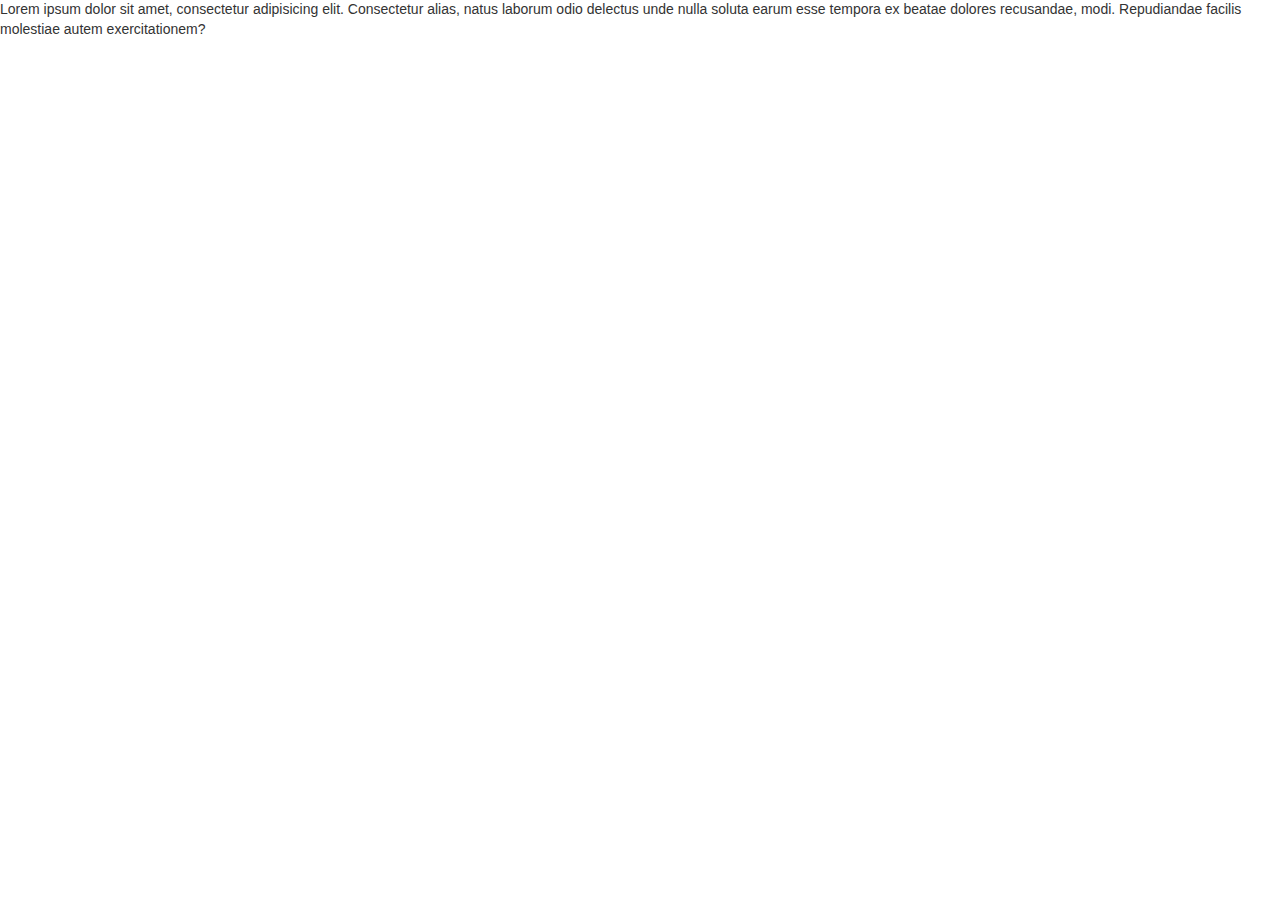
==== index.html @ 13813a20 "init" ====
<!DOCTYPE html>
<html>
  <head>
    <title>bootstrap </title>
    <meta charset="utf-8">
    <meta content="IE=edge, chrome=1" http-equiv="X-UA-Compatible">
    <meta content="yes" name="apple-mobile-web-app-capable">
    <meta content="black" name="apple-mobile-web-app-status-bar-style">
    <meta content="telephone=no" name="format-detection">
    <meta content="width=device-width, initial-scale=1.0" name="viewport">
    <link href="css/screen.css" rel="stylesheet">
  </head>
  <body> Lorem ipsum dolor sit amet, consectetur adipisicing elit. Consectetur alias, natus laborum odio delectus unde nulla soluta earum esse tempora ex beatae dolores recusandae, modi. Repudiandae facilis molestiae autem exercitationem?
    <script data-headjs-load="js/init.js" src="js/lib/head.js"></script>
  </body>
</html>
---- css/screen.css ----
/* normalize.css v3.0.1 | MIT License | git.io/normalize */
html { font-family: sans-serif; -ms-text-size-adjust: 100%; -webkit-text-size-adjust: 100%; }

body { margin: 0; }

article, aside, details, figcaption, figure, footer, header, hgroup, main, nav, section, summary { display: block; }

audio, canvas, progress, video { display: inline-block; vertical-align: baseline; }

audio:not([controls]) { display: none; height: 0; }

[hidden], template { display: none; }

a { background: transparent; }

a:active, a:hover { outline: 0; }

abbr[title] { border-bottom: 1px dotted; }

b, strong { font-weight: bold; }

dfn { font-style: italic; }

h1 { font-size: 2em; margin: 0.67em 0; }

mark { background: #ff0; color: #000; }

small { font-size: 80%; }

sub, sup { font-size: 75%; line-height: 0; position: relative; vertical-align: baseline; }

sup { top: -0.5em; }

sub { bottom: -0.25em; }

img { border: 0; }

svg:not(:root) { overflow: hidden; }

figure { margin: 1em 40px; }

hr { -moz-box-sizing: content-box; box-sizing: content-box; height: 0; }

pre { overflow: auto; }

code, kbd, pre, samp { font-family: monospace, monospace; font-size: 1em; }

button, input, optgroup, select, textarea { color: inherit; font: inherit; margin: 0; }

button { overflow: visible; }

button, select { text-transform: none; }

button, html input[type="button"], input[type="reset"], input[type="submit"] { -webkit-appearance: button; cursor: pointer; }

button[disabled], html input[disabled] { cursor: default; }

button::-moz-focus-inner, input::-moz-focus-inner { border: 0; padding: 0; }

input { line-height: normal; }

input[type="checkbox"], input[type="radio"] { box-sizing: border-box; padding: 0; }

input[type="number"]::-webkit-inner-spin-button, input[type="number"]::-webkit-outer-spin-button { height: auto; }

input[type="search"] { -webkit-appearance: textfield; -moz-box-sizing: content-box; -webkit-box-sizing: content-box; box-sizing: content-box; }

input[type="search"]::-webkit-search-cancel-button, input[type="search"]::-webkit-search-decoration { -webkit-appearance: none; }

fieldset { border: 1px solid #c0c0c0; margin: 0 2px; padding: 0.35em 0.625em 0.75em; }

legend { border: 0; padding: 0; }

textarea { overflow: auto; }

optgroup { font-weight: bold; }

table { border-collapse: collapse; border-spacing: 0; }

td, th { padding: 0; }

@media print { * { text-shadow: none !important; color: #000 !important; background: transparent !important; box-shadow: none !important; }
  a, a:visited { text-decoration: underline; }
  a[href]:after { content: " (" attr(href) ")"; }
  abbr[title]:after { content: " (" attr(title) ")"; }
  a[href^="javascript:"]:after, a[href^="#"]:after { content: ""; }
  pre, blockquote { border: 1px solid #999; page-break-inside: avoid; }
  thead { display: table-header-group; }
  tr, img { page-break-inside: avoid; }
  img { max-width: 100% !important; }
  p, h2, h3 { orphans: 3; widows: 3; }
  h2, h3 { page-break-after: avoid; }
  select { background: #fff !important; }
  .navbar { display: none; }
  .table td, .table th { background-color: #fff !important; }
  .btn > .caret, .dropup > .btn > .caret { border-top-color: #000 !important; }
  .label { border: 1px solid #000; }
  .table { border-collapse: collapse !important; }
  .table-bordered th, .table-bordered td { border: 1px solid #ddd !important; } }
@font-face { font-family: 'Glyphicons Halflings'; src: url("bootstrap/glyphicons-halflings-regular.eot"); src: url("bootstrap/glyphicons-halflings-regular.eot?#iefix") format("embedded-opentype"), url("bootstrap/glyphicons-halflings-regular.woff") format("woff"), url("bootstrap/glyphicons-halflings-regular.ttf") format("truetype"), url("bootstrap/glyphicons-halflings-regular.svg#glyphicons_halflingsregular") format("svg"); }

.glyphicon { position: relative; top: 1px; display: inline-block; font-family: 'Glyphicons Halflings'; font-style: normal; font-weight: normal; line-height: 1; -webkit-font-smoothing: antialiased; -moz-osx-font-smoothing: grayscale; }

.glyphicon-asterisk:before { content: "\2a"; }

.glyphicon-plus:before { content: "\2b"; }

.glyphicon-euro:before { content: "\20ac"; }

.glyphicon-minus:before { content: "\2212"; }

.glyphicon-cloud:before { content: "\2601"; }

.glyphicon-envelope:before { content: "\2709"; }

.glyphicon-pencil:before { content: "\270f"; }

.glyphicon-glass:before { content: "\e001"; }

.glyphicon-music:before { content: "\e002"; }

.glyphicon-search:before { content: "\e003"; }

.glyphicon-heart:before { content: "\e005"; }

.glyphicon-star:before { content: "\e006"; }

.glyphicon-star-empty:before { content: "\e007"; }

.glyphicon-user:before { content: "\e008"; }

.glyphicon-film:before { content: "\e009"; }

.glyphicon-th-large:before { content: "\e010"; }

.glyphicon-th:before { content: "\e011"; }

.glyphicon-th-list:before { content: "\e012"; }

.glyphicon-ok:before { content: "\e013"; }

.glyphicon-remove:before { content: "\e014"; }

.glyphicon-zoom-in:before { content: "\e015"; }

.glyphicon-zoom-out:before { content: "\e016"; }

.glyphicon-off:before { content: "\e017"; }

.glyphicon-signal:before { content: "\e018"; }

.glyphicon-cog:before { content: "\e019"; }

.glyphicon-trash:before { content: "\e020"; }

.glyphicon-home:before { content: "\e021"; }

.glyphicon-file:before { content: "\e022"; }

.glyphicon-time:before { content: "\e023"; }

.glyphicon-road:before { content: "\e024"; }

.glyphicon-download-alt:before { content: "\e025"; }

.glyphicon-download:before { content: "\e026"; }

.glyphicon-upload:before { content: "\e027"; }

.glyphicon-inbox:before { content: "\e028"; }

.glyphicon-play-circle:before { content: "\e029"; }

.glyphicon-repeat:before { content: "\e030"; }

.glyphicon-refresh:before { content: "\e031"; }

.glyphicon-list-alt:before { content: "\e032"; }

.glyphicon-lock:before { content: "\e033"; }

.glyphicon-flag:before { content: "\e034"; }

.glyphicon-headphones:before { content: "\e035"; }

.glyphicon-volume-off:before { content: "\e036"; }

.glyphicon-volume-down:before { content: "\e037"; }

.glyphicon-volume-up:before { content: "\e038"; }

.glyphicon-qrcode:before { content: "\e039"; }

.glyphicon-barcode:before { content: "\e040"; }

.glyphicon-tag:before { content: "\e041"; }

.glyphicon-tags:before { content: "\e042"; }

.glyphicon-book:before { content: "\e043"; }

.glyphicon-bookmark:before { content: "\e044"; }

.glyphicon-print:before { content: "\e045"; }

.glyphicon-camera:before { content: "\e046"; }

.glyphicon-font:before { content: "\e047"; }

.glyphicon-bold:before { content: "\e048"; }

.glyphicon-italic:before { content: "\e049"; }

.glyphicon-text-height:before { content: "\e050"; }

.glyphicon-text-width:before { content: "\e051"; }

.glyphicon-align-left:before { content: "\e052"; }

.glyphicon-align-center:before { content: "\e053"; }

.glyphicon-align-right:before { content: "\e054"; }

.glyphicon-align-justify:before { content: "\e055"; }

.glyphicon-list:before { content: "\e056"; }

.glyphicon-indent-left:before { content: "\e057"; }

.glyphicon-indent-right:before { content: "\e058"; }

.glyphicon-facetime-video:before { content: "\e059"; }

.glyphicon-picture:before { content: "\e060"; }

.glyphicon-map-marker:before { content: "\e062"; }

.glyphicon-adjust:before { content: "\e063"; }

.glyphicon-tint:before { content: "\e064"; }

.glyphicon-edit:before { content: "\e065"; }

.glyphicon-share:before { content: "\e066"; }

.glyphicon-check:before { content: "\e067"; }

.glyphicon-move:before { content: "\e068"; }

.glyphicon-step-backward:before { content: "\e069"; }

.glyphicon-fast-backward:before { content: "\e070"; }

.glyphicon-backward:before { content: "\e071"; }

.glyphicon-play:before { content: "\e072"; }

.glyphicon-pause:before { content: "\e073"; }

.glyphicon-stop:before { content: "\e074"; }

.glyphicon-forward:before { content: "\e075"; }

.glyphicon-fast-forward:before { content: "\e076"; }

.glyphicon-step-forward:before { content: "\e077"; }

.glyphicon-eject:before { content: "\e078"; }

.glyphicon-chevron-left:before { content: "\e079"; }

.glyphicon-chevron-right:before { content: "\e080"; }

.glyphicon-plus-sign:before { content: "\e081"; }

.glyphicon-minus-sign:before { content: "\e082"; }

.glyphicon-remove-sign:before { content: "\e083"; }

.glyphicon-ok-sign:before { content: "\e084"; }

.glyphicon-question-sign:before { content: "\e085"; }

.glyphicon-info-sign:before { content: "\e086"; }

.glyphicon-screenshot:before { content: "\e087"; }

.glyphicon-remove-circle:before { content: "\e088"; }

.glyphicon-ok-circle:before { content: "\e089"; }

.glyphicon-ban-circle:before { content: "\e090"; }

.glyphicon-arrow-left:before { content: "\e091"; }

.glyphicon-arrow-right:before { content: "\e092"; }

.glyphicon-arrow-up:before { content: "\e093"; }

.glyphicon-arrow-down:before { content: "\e094"; }

.glyphicon-share-alt:before { content: "\e095"; }

.glyphicon-resize-full:before { content: "\e096"; }

.glyphicon-resize-small:before { content: "\e097"; }

.glyphicon-exclamation-sign:before { content: "\e101"; }

.glyphicon-gift:before { content: "\e102"; }

.glyphicon-leaf:before { content: "\e103"; }

.glyphicon-fire:before { content: "\e104"; }

.glyphicon-eye-open:before { content: "\e105"; }

.glyphicon-eye-close:before { content: "\e106"; }

.glyphicon-warning-sign:before { content: "\e107"; }

.glyphicon-plane:before { content: "\e108"; }

.glyphicon-calendar:before { content: "\e109"; }

.glyphicon-random:before { content: "\e110"; }

.glyphicon-comment:before { content: "\e111"; }

.glyphicon-magnet:before { content: "\e112"; }

.glyphicon-chevron-up:before { content: "\e113"; }

.glyphicon-chevron-down:before { content: "\e114"; }

.glyphicon-retweet:before { content: "\e115"; }

.glyphicon-shopping-cart:before { content: "\e116"; }

.glyphicon-folder-close:before { content: "\e117"; }

.glyphicon-folder-open:before { content: "\e118"; }

.glyphicon-resize-vertical:before { content: "\e119"; }

.glyphicon-resize-horizontal:before { content: "\e120"; }

.glyphicon-hdd:before { content: "\e121"; }

.glyphicon-bullhorn:before { content: "\e122"; }

.glyphicon-bell:before { content: "\e123"; }

.glyphicon-certificate:before { content: "\e124"; }

.glyphicon-thumbs-up:before { content: "\e125"; }

.glyphicon-thumbs-down:before { content: "\e126"; }

.glyphicon-hand-right:before { content: "\e127"; }

.glyphicon-hand-left:before { content: "\e128"; }

.glyphicon-hand-up:before { content: "\e129"; }

.glyphicon-hand-down:before { content: "\e130"; }

.glyphicon-circle-arrow-right:before { content: "\e131"; }

.glyphicon-circle-arrow-left:before { content: "\e132"; }

.glyphicon-circle-arrow-up:before { content: "\e133"; }

.glyphicon-circle-arrow-down:before { content: "\e134"; }

.glyphicon-globe:before { content: "\e135"; }

.glyphicon-wrench:before { content: "\e136"; }

.glyphicon-tasks:before { content: "\e137"; }

.glyphicon-filter:before { content: "\e138"; }

.glyphicon-briefcase:before { content: "\e139"; }

.glyphicon-fullscreen:before { content: "\e140"; }

.glyphicon-dashboard:before { content: "\e141"; }

.glyphicon-paperclip:before { content: "\e142"; }

.glyphicon-heart-empty:before { content: "\e143"; }

.glyphicon-link:before { content: "\e144"; }

.glyphicon-phone:before { content: "\e145"; }

.glyphicon-pushpin:before { content: "\e146"; }

.glyphicon-usd:before { content: "\e148"; }

.glyphicon-gbp:before { content: "\e149"; }

.glyphicon-sort:before { content: "\e150"; }

.glyphicon-sort-by-alphabet:before { content: "\e151"; }

.glyphicon-sort-by-alphabet-alt:before { content: "\e152"; }

.glyphicon-sort-by-order:before { content: "\e153"; }

.glyphicon-sort-by-order-alt:before { content: "\e154"; }

.glyphicon-sort-by-attributes:before { content: "\e155"; }

.glyphicon-sort-by-attributes-alt:before { content: "\e156"; }

.glyphicon-unchecked:before { content: "\e157"; }

.glyphicon-expand:before { content: "\e158"; }

.glyphicon-collapse-down:before { content: "\e159"; }

.glyphicon-collapse-up:before { content: "\e160"; }

.glyphicon-log-in:before { content: "\e161"; }

.glyphicon-flash:before { content: "\e162"; }

.glyphicon-log-out:before { content: "\e163"; }

.glyphicon-new-window:before { content: "\e164"; }

.glyphicon-record:before { content: "\e165"; }

.glyphicon-save:before { content: "\e166"; }

.glyphicon-open:before { content: "\e167"; }

.glyphicon-saved:before { content: "\e168"; }

.glyphicon-import:before { content: "\e169"; }

.glyphicon-export:before { content: "\e170"; }

.glyphicon-send:before { content: "\e171"; }

.glyphicon-floppy-disk:before { content: "\e172"; }

.glyphicon-floppy-saved:before { content: "\e173"; }

.glyphicon-floppy-remove:before { content: "\e174"; }

.glyphicon-floppy-save:before { content: "\e175"; }

.glyphicon-floppy-open:before { content: "\e176"; }

.glyphicon-credit-card:before { content: "\e177"; }

.glyphicon-transfer:before { content: "\e178"; }

.glyphicon-cutlery:before { content: "\e179"; }

.glyphicon-header:before { content: "\e180"; }

.glyphicon-compressed:before { content: "\e181"; }

.glyphicon-earphone:before { content: "\e182"; }

.glyphicon-phone-alt:before { content: "\e183"; }

.glyphicon-tower:before { content: "\e184"; }

.glyphicon-stats:before { content: "\e185"; }

.glyphicon-sd-video:before { content: "\e186"; }

.glyphicon-hd-video:before { content: "\e187"; }

.glyphicon-subtitles:before { content: "\e188"; }

.glyphicon-sound-stereo:before { content: "\e189"; }

.glyphicon-sound-dolby:before { content: "\e190"; }

.glyphicon-sound-5-1:before { content: "\e191"; }

.glyphicon-sound-6-1:before { content: "\e192"; }

.glyphicon-sound-7-1:before { content: "\e193"; }

.glyphicon-copyright-mark:before { content: "\e194"; }

.glyphicon-registration-mark:before { content: "\e195"; }

.glyphicon-cloud-download:before { content: "\e197"; }

.glyphicon-cloud-upload:before { content: "\e198"; }

.glyphicon-tree-conifer:before { content: "\e199"; }

.glyphicon-tree-deciduous:before { content: "\e200"; }

* { -webkit-box-sizing: border-box; -moz-box-sizing: border-box; box-sizing: border-box; }

*:before, *:after { -webkit-box-sizing: border-box; -moz-box-sizing: border-box; box-sizing: border-box; }

html { font-size: 10px; -webkit-tap-highlight-color: rgba(0, 0, 0, 0); }

body { font-family: "Helvetica Neue", Helvetica, Arial, sans-serif; font-size: 14px; line-height: 1.42857; color: #333333; background-color: white; }

input, button, select, textarea { font-family: inherit; font-size: inherit; line-height: inherit; }

a { color: #216895; text-decoration: none; }
a:hover, a:focus { color: #133c56; text-decoration: underline; }
a:focus { outline: thin dotted; outline: 5px auto -webkit-focus-ring-color; outline-offset: -2px; }

figure { margin: 0; }

img { vertical-align: middle; }

.img-responsive { display: block; width: 100% \9; max-width: 100%; height: auto; }

.img-rounded { border-radius: 6px; }

.img-thumbnail { padding: 4px; line-height: 1.42857; background-color: white; border: 1px solid #dddddd; border-radius: 4px; -webkit-transition: all 0.2s ease-in-out; -o-transition: all 0.2s ease-in-out; transition: all 0.2s ease-in-out; display: inline-block; width: 100% \9; max-width: 100%; height: auto; }

.img-circle { border-radius: 50%; }

hr { margin-top: 20px; margin-bottom: 20px; border: 0; border-top: 1px solid #eeeeee; }

.sr-only { position: absolute; width: 1px; height: 1px; margin: -1px; padding: 0; overflow: hidden; clip: rect(0, 0, 0, 0); border: 0; }

.sr-only-focusable:active, .sr-only-focusable:focus { position: static; width: auto; height: auto; margin: 0; overflow: visible; clip: auto; }

h1, h2, h3, h4, h5, h6, .h1, .h2, .h3, .h4, .h5, .h6 { font-family: inherit; font-weight: 500; line-height: 1.1; color: inherit; }
h1 small, h1 .small, h2 small, h2 .small, h3 small, h3 .small, h4 small, h4 .small, h5 small, h5 .small, h6 small, h6 .small, .h1 small, .h1 .small, .h2 small, .h2 .small, .h3 small, .h3 .small, .h4 small, .h4 .small, .h5 small, .h5 .small, .h6 small, .h6 .small { font-weight: normal; line-height: 1; color: #777777; }

h1, .h1, h2, .h2, h3, .h3 { margin-top: 20px; margin-bottom: 10px; }
h1 small, h1 .small, .h1 small, .h1 .small, h2 small, h2 .small, .h2 small, .h2 .small, h3 small, h3 .small, .h3 small, .h3 .small { font-size: 65%; }

h4, .h4, h5, .h5, h6, .h6 { margin-top: 10px; margin-bottom: 10px; }
h4 small, h4 .small, .h4 small, .h4 .small, h5 small, h5 .small, .h5 small, .h5 .small, h6 small, h6 .small, .h6 small, .h6 .small { font-size: 75%; }

h1, .h1 { font-size: 36px; }

h2, .h2 { font-size: 30px; }

h3, .h3 { font-size: 24px; }

h4, .h4 { font-size: 18px; }

h5, .h5 { font-size: 14px; }

h6, .h6 { font-size: 12px; }

p { margin: 0 0 10px; }

.lead { margin-bottom: 20px; font-size: 16px; font-weight: 300; line-height: 1.4; }
@media (min-width: 768px) { .lead { font-size: 21px; } }

small, .small { font-size: 85%; }

cite { font-style: normal; }

mark, .mark { background-color: #fcf8e3; padding: .2em; }

.text-left { text-align: left; }

.text-right { text-align: right; }

.text-center { text-align: center; }

.text-justify { text-align: justify; }

.text-nowrap { white-space: nowrap; }

.text-lowercase { text-transform: lowercase; }

.text-uppercase { text-transform: uppercase; }

.text-capitalize { text-transform: capitalize; }

.text-muted { color: #777777; }

.text-primary { color: #216895; }

a.text-primary:hover { color: #184b6b; }

.text-success { color: #3c763d; }

a.text-success:hover { color: #2b542c; }

.text-info { color: #31708f; }

a.text-info:hover { color: #245269; }

.text-warning { color: #8a6d3b; }

a.text-warning:hover { color: #66512c; }

.text-danger { color: #a94442; }

a.text-danger:hover { color: #843534; }

.bg-primary { color: #fff; }

.bg-primary { background-color: #216895; }

a.bg-primary:hover { background-color: #184b6b; }

.bg-success { background-color: #dff0d8; }

a.bg-success:hover { background-color: #c1e2b3; }

.bg-info { background-color: #d9edf7; }

a.bg-info:hover { background-color: #afd9ee; }

.bg-warning { background-color: #fcf8e3; }

a.bg-warning:hover { background-color: #f7ecb5; }

.bg-danger { background-color: #f2dede; }

a.bg-danger:hover { background-color: #e4b9b9; }

.page-header { padding-bottom: 9px; margin: 40px 0 20px; border-bottom: 1px solid #eeeeee; }

ul, ol { margin-top: 0; margin-bottom: 10px; }
ul ul, ul ol, ol ul, ol ol { margin-bottom: 0; }

.list-unstyled, .list-inline { padding-left: 0; list-style: none; }

.list-inline { margin-left: -5px; }
.list-inline > li { display: inline-block; padding-left: 5px; padding-right: 5px; }

dl { margin-top: 0; margin-bottom: 20px; }

dt, dd { line-height: 1.42857; }

dt { font-weight: bold; }

dd { margin-left: 0; }

.dl-horizontal dd:before, .dl-horizontal dd:after { content: " "; display: table; }
.dl-horizontal dd:after { clear: both; }
@media (min-width: 768px) { .dl-horizontal dt { float: left; width: 160px; clear: left; text-align: right; overflow: hidden; text-overflow: ellipsis; white-space: nowrap; }
  .dl-horizontal dd { margin-left: 180px; } }

abbr[title], abbr[data-original-title] { cursor: help; border-bottom: 1px dotted #777777; }

.initialism { font-size: 90%; text-transform: uppercase; }

blockquote { padding: 10px 20px; margin: 0 0 20px; font-size: 17.5px; border-left: 5px solid #eeeeee; }
blockquote p:last-child, blockquote ul:last-child, blockquote ol:last-child { margin-bottom: 0; }
blockquote footer, blockquote small, blockquote .small { display: block; font-size: 80%; line-height: 1.42857; color: #777777; }
blockquote footer:before, blockquote small:before, blockquote .small:before { content: '\2014 \00A0'; }

.blockquote-reverse, blockquote.pull-right { padding-right: 15px; padding-left: 0; border-right: 5px solid #eeeeee; border-left: 0; text-align: right; }
.blockquote-reverse footer:before, .blockquote-reverse small:before, .blockquote-reverse .small:before, blockquote.pull-right footer:before, blockquote.pull-right small:before, blockquote.pull-right .small:before { content: ''; }
.blockquote-reverse footer:after, .blockquote-reverse small:after, .blockquote-reverse .small:after, blockquote.pull-right footer:after, blockquote.pull-right small:after, blockquote.pull-right .small:after { content: '\00A0 \2014'; }

blockquote:before, blockquote:after { content: ""; }

address { margin-bottom: 20px; font-style: normal; line-height: 1.42857; }

code, kbd, pre, samp { font-family: Menlo, Monaco, Consolas, "Courier New", monospace; }

code { padding: 2px 4px; font-size: 90%; color: #c7254e; background-color: #f9f2f4; border-radius: 4px; }

kbd { padding: 2px 4px; font-size: 90%; color: white; background-color: #333333; border-radius: 3px; box-shadow: inset 0 -1px 0 rgba(0, 0, 0, 0.25); }
kbd kbd { padding: 0; font-size: 100%; box-shadow: none; }

pre { display: block; padding: 9.5px; margin: 0 0 10px; font-size: 13px; line-height: 1.42857; word-break: break-all; word-wrap: break-word; color: #333333; background-color: whitesmoke; border: 1px solid #cccccc; border-radius: 4px; }
pre code { padding: 0; font-size: inherit; color: inherit; white-space: pre-wrap; background-color: transparent; border-radius: 0; }

.pre-scrollable { max-height: 340px; overflow-y: scroll; }

.container { margin-right: auto; margin-left: auto; padding-left: 15px; padding-right: 15px; }
.container:before, .container:after { content: " "; display: table; }
.container:after { clear: both; }
@media (min-width: 768px) { .container { width: 750px; } }
@media (min-width: 992px) { .container { width: 970px; } }
@media (min-width: 1200px) { .container { width: 1170px; } }

.container-fluid { margin-right: auto; margin-left: auto; padding-left: 15px; padding-right: 15px; }
.container-fluid:before, .container-fluid:after { content: " "; display: table; }
.container-fluid:after { clear: both; }

.row { margin-left: -15px; margin-right: -15px; }
.row:before, .row:after { content: " "; display: table; }
.row:after { clear: both; }

.col-xs-1, .col-sm-1, .col-md-1, .col-lg-1, .col-xs-2, .col-sm-2, .col-md-2, .col-lg-2, .col-xs-3, .col-sm-3, .col-md-3, .col-lg-3, .col-xs-4, .col-sm-4, .col-md-4, .col-lg-4, .col-xs-5, .col-sm-5, .col-md-5, .col-lg-5, .col-xs-6, .col-sm-6, .col-md-6, .col-lg-6, .col-xs-7, .col-sm-7, .col-md-7, .col-lg-7, .col-xs-8, .col-sm-8, .col-md-8, .col-lg-8, .col-xs-9, .col-sm-9, .col-md-9, .col-lg-9, .col-xs-10, .col-sm-10, .col-md-10, .col-lg-10, .col-xs-11, .col-sm-11, .col-md-11, .col-lg-11, .col-xs-12, .col-sm-12, .col-md-12, .col-lg-12 { position: relative; min-height: 1px; padding-left: 15px; padding-right: 15px; }

.col-xs-1, .col-xs-2, .col-xs-3, .col-xs-4, .col-xs-5, .col-xs-6, .col-xs-7, .col-xs-8, .col-xs-9, .col-xs-10, .col-xs-11, .col-xs-12 { float: left; }

.col-xs-1 { width: 8.33333%; }

.col-xs-2 { width: 16.66667%; }

.col-xs-3 { width: 25%; }

.col-xs-4 { width: 33.33333%; }

.col-xs-5 { width: 41.66667%; }

.col-xs-6 { width: 50%; }

.col-xs-7 { width: 58.33333%; }

.col-xs-8 { width: 66.66667%; }

.col-xs-9 { width: 75%; }

.col-xs-10 { width: 83.33333%; }

.col-xs-11 { width: 91.66667%; }

.col-xs-12 { width: 100%; }

.col-xs-pull-0 { right: auto; }

.col-xs-pull-1 { right: 8.33333%; }

.col-xs-pull-2 { right: 16.66667%; }

.col-xs-pull-3 { right: 25%; }

.col-xs-pull-4 { right: 33.33333%; }

.col-xs-pull-5 { right: 41.66667%; }

.col-xs-pull-6 { right: 50%; }

.col-xs-pull-7 { right: 58.33333%; }

.col-xs-pull-8 { right: 66.66667%; }

.col-xs-pull-9 { right: 75%; }

.col-xs-pull-10 { right: 83.33333%; }

.col-xs-pull-11 { right: 91.66667%; }

.col-xs-pull-12 { right: 100%; }

.col-xs-push-0 { left: auto; }

.col-xs-push-1 { left: 8.33333%; }

.col-xs-push-2 { left: 16.66667%; }

.col-xs-push-3 { left: 25%; }

.col-xs-push-4 { left: 33.33333%; }

.col-xs-push-5 { left: 41.66667%; }

.col-xs-push-6 { left: 50%; }

.col-xs-push-7 { left: 58.33333%; }

.col-xs-push-8 { left: 66.66667%; }

.col-xs-push-9 { left: 75%; }

.col-xs-push-10 { left: 83.33333%; }

.col-xs-push-11 { left: 91.66667%; }

.col-xs-push-12 { left: 100%; }

.col-xs-offset-0 { margin-left: 0%; }

.col-xs-offset-1 { margin-left: 8.33333%; }

.col-xs-offset-2 { margin-left: 16.66667%; }

.col-xs-offset-3 { margin-left: 25%; }

.col-xs-offset-4 { margin-left: 33.33333%; }

.col-xs-offset-5 { margin-left: 41.66667%; }

.col-xs-offset-6 { margin-left: 50%; }

.col-xs-offset-7 { margin-left: 58.33333%; }

.col-xs-offset-8 { margin-left: 66.66667%; }

.col-xs-offset-9 { margin-left: 75%; }

.col-xs-offset-10 { margin-left: 83.33333%; }

.col-xs-offset-11 { margin-left: 91.66667%; }

.col-xs-offset-12 { margin-left: 100%; }

@media (min-width: 768px) { .col-sm-1, .col-sm-2, .col-sm-3, .col-sm-4, .col-sm-5, .col-sm-6, .col-sm-7, .col-sm-8, .col-sm-9, .col-sm-10, .col-sm-11, .col-sm-12 { float: left; }
  .col-sm-1 { width: 8.33333%; }
  .col-sm-2 { width: 16.66667%; }
  .col-sm-3 { width: 25%; }
  .col-sm-4 { width: 33.33333%; }
  .col-sm-5 { width: 41.66667%; }
  .col-sm-6 { width: 50%; }
  .col-sm-7 { width: 58.33333%; }
  .col-sm-8 { width: 66.66667%; }
  .col-sm-9 { width: 75%; }
  .col-sm-10 { width: 83.33333%; }
  .col-sm-11 { width: 91.66667%; }
  .col-sm-12 { width: 100%; }
  .col-sm-pull-0 { right: auto; }
  .col-sm-pull-1 { right: 8.33333%; }
  .col-sm-pull-2 { right: 16.66667%; }
  .col-sm-pull-3 { right: 25%; }
  .col-sm-pull-4 { right: 33.33333%; }
  .col-sm-pull-5 { right: 41.66667%; }
  .col-sm-pull-6 { right: 50%; }
  .col-sm-pull-7 { right: 58.33333%; }
  .col-sm-pull-8 { right: 66.66667%; }
  .col-sm-pull-9 { right: 75%; }
  .col-sm-pull-10 { right: 83.33333%; }
  .col-sm-pull-11 { right: 91.66667%; }
  .col-sm-pull-12 { right: 100%; }
  .col-sm-push-0 { left: auto; }
  .col-sm-push-1 { left: 8.33333%; }
  .col-sm-push-2 { left: 16.66667%; }
  .col-sm-push-3 { left: 25%; }
  .col-sm-push-4 { left: 33.33333%; }
  .col-sm-push-5 { left: 41.66667%; }
  .col-sm-push-6 { left: 50%; }
  .col-sm-push-7 { left: 58.33333%; }
  .col-sm-push-8 { left: 66.66667%; }
  .col-sm-push-9 { left: 75%; }
  .col-sm-push-10 { left: 83.33333%; }
  .col-sm-push-11 { left: 91.66667%; }
  .col-sm-push-12 { left: 100%; }
  .col-sm-offset-0 { margin-left: 0%; }
  .col-sm-offset-1 { margin-left: 8.33333%; }
  .col-sm-offset-2 { margin-left: 16.66667%; }
  .col-sm-offset-3 { margin-left: 25%; }
  .col-sm-offset-4 { margin-left: 33.33333%; }
  .col-sm-offset-5 { margin-left: 41.66667%; }
  .col-sm-offset-6 { margin-left: 50%; }
  .col-sm-offset-7 { margin-left: 58.33333%; }
  .col-sm-offset-8 { margin-left: 66.66667%; }
  .col-sm-offset-9 { margin-left: 75%; }
  .col-sm-offset-10 { margin-left: 83.33333%; }
  .col-sm-offset-11 { margin-left: 91.66667%; }
  .col-sm-offset-12 { margin-left: 100%; } }
@media (min-width: 992px) { .col-md-1, .col-md-2, .col-md-3, .col-md-4, .col-md-5, .col-md-6, .col-md-7, .col-md-8, .col-md-9, .col-md-10, .col-md-11, .col-md-12 { float: left; }
  .col-md-1 { width: 8.33333%; }
  .col-md-2 { width: 16.66667%; }
  .col-md-3 { width: 25%; }
  .col-md-4 { width: 33.33333%; }
  .col-md-5 { width: 41.66667%; }
  .col-md-6 { width: 50%; }
  .col-md-7 { width: 58.33333%; }
  .col-md-8 { width: 66.66667%; }
  .col-md-9 { width: 75%; }
  .col-md-10 { width: 83.33333%; }
  .col-md-11 { width: 91.66667%; }
  .col-md-12 { width: 100%; }
  .col-md-pull-0 { right: auto; }
  .col-md-pull-1 { right: 8.33333%; }
  .col-md-pull-2 { right: 16.66667%; }
  .col-md-pull-3 { right: 25%; }
  .col-md-pull-4 { right: 33.33333%; }
  .col-md-pull-5 { right: 41.66667%; }
  .col-md-pull-6 { right: 50%; }
  .col-md-pull-7 { right: 58.33333%; }
  .col-md-pull-8 { right: 66.66667%; }
  .col-md-pull-9 { right: 75%; }
  .col-md-pull-10 { right: 83.33333%; }
  .col-md-pull-11 { right: 91.66667%; }
  .col-md-pull-12 { right: 100%; }
  .col-md-push-0 { left: auto; }
  .col-md-push-1 { left: 8.33333%; }
  .col-md-push-2 { left: 16.66667%; }
  .col-md-push-3 { left: 25%; }
  .col-md-push-4 { left: 33.33333%; }
  .col-md-push-5 { left: 41.66667%; }
  .col-md-push-6 { left: 50%; }
  .col-md-push-7 { left: 58.33333%; }
  .col-md-push-8 { left: 66.66667%; }
  .col-md-push-9 { left: 75%; }
  .col-md-push-10 { left: 83.33333%; }
  .col-md-push-11 { left: 91.66667%; }
  .col-md-push-12 { left: 100%; }
  .col-md-offset-0 { margin-left: 0%; }
  .col-md-offset-1 { margin-left: 8.33333%; }
  .col-md-offset-2 { margin-left: 16.66667%; }
  .col-md-offset-3 { margin-left: 25%; }
  .col-md-offset-4 { margin-left: 33.33333%; }
  .col-md-offset-5 { margin-left: 41.66667%; }
  .col-md-offset-6 { margin-left: 50%; }
  .col-md-offset-7 { margin-left: 58.33333%; }
  .col-md-offset-8 { margin-left: 66.66667%; }
  .col-md-offset-9 { margin-left: 75%; }
  .col-md-offset-10 { margin-left: 83.33333%; }
  .col-md-offset-11 { margin-left: 91.66667%; }
  .col-md-offset-12 { margin-left: 100%; } }
@media (min-width: 1200px) { .col-lg-1, .col-lg-2, .col-lg-3, .col-lg-4, .col-lg-5, .col-lg-6, .col-lg-7, .col-lg-8, .col-lg-9, .col-lg-10, .col-lg-11, .col-lg-12 { float: left; }
  .col-lg-1 { width: 8.33333%; }
  .col-lg-2 { width: 16.66667%; }
  .col-lg-3 { width: 25%; }
  .col-lg-4 { width: 33.33333%; }
  .col-lg-5 { width: 41.66667%; }
  .col-lg-6 { width: 50%; }
  .col-lg-7 { width: 58.33333%; }
  .col-lg-8 { width: 66.66667%; }
  .col-lg-9 { width: 75%; }
  .col-lg-10 { width: 83.33333%; }
  .col-lg-11 { width: 91.66667%; }
  .col-lg-12 { width: 100%; }
  .col-lg-pull-0 { right: auto; }
  .col-lg-pull-1 { right: 8.33333%; }
  .col-lg-pull-2 { right: 16.66667%; }
  .col-lg-pull-3 { right: 25%; }
  .col-lg-pull-4 { right: 33.33333%; }
  .col-lg-pull-5 { right: 41.66667%; }
  .col-lg-pull-6 { right: 50%; }
  .col-lg-pull-7 { right: 58.33333%; }
  .col-lg-pull-8 { right: 66.66667%; }
  .col-lg-pull-9 { right: 75%; }
  .col-lg-pull-10 { right: 83.33333%; }
  .col-lg-pull-11 { right: 91.66667%; }
  .col-lg-pull-12 { right: 100%; }
  .col-lg-push-0 { left: auto; }
  .col-lg-push-1 { left: 8.33333%; }
  .col-lg-push-2 { left: 16.66667%; }
  .col-lg-push-3 { left: 25%; }
  .col-lg-push-4 { left: 33.33333%; }
  .col-lg-push-5 { left: 41.66667%; }
  .col-lg-push-6 { left: 50%; }
  .col-lg-push-7 { left: 58.33333%; }
  .col-lg-push-8 { left: 66.66667%; }
  .col-lg-push-9 { left: 75%; }
  .col-lg-push-10 { left: 83.33333%; }
  .col-lg-push-11 { left: 91.66667%; }
  .col-lg-push-12 { left: 100%; }
  .col-lg-offset-0 { margin-left: 0%; }
  .col-lg-offset-1 { margin-left: 8.33333%; }
  .col-lg-offset-2 { margin-left: 16.66667%; }
  .col-lg-offset-3 { margin-left: 25%; }
  .col-lg-offset-4 { margin-left: 33.33333%; }
  .col-lg-offset-5 { margin-left: 41.66667%; }
  .col-lg-offset-6 { margin-left: 50%; }
  .col-lg-offset-7 { margin-left: 58.33333%; }
  .col-lg-offset-8 { margin-left: 66.66667%; }
  .col-lg-offset-9 { margin-left: 75%; }
  .col-lg-offset-10 { margin-left: 83.33333%; }
  .col-lg-offset-11 { margin-left: 91.66667%; }
  .col-lg-offset-12 { margin-left: 100%; } }
table { background-color: transparent; }

th { text-align: left; }

.table { width: 100%; max-width: 100%; margin-bottom: 20px; }
.table > thead > tr > th, .table > thead > tr > td, .table > tbody > tr > th, .table > tbody > tr > td, .table > tfoot > tr > th, .table > tfoot > tr > td { padding: 8px; line-height: 1.42857; vertical-align: top; border-top: 1px solid #dddddd; }
.table > thead > tr > th { vertical-align: bottom; border-bottom: 2px solid #dddddd; }
.table > caption + thead > tr:first-child > th, .table > caption + thead > tr:first-child > td, .table > colgroup + thead > tr:first-child > th, .table > colgroup + thead > tr:first-child > td, .table > thead:first-child > tr:first-child > th, .table > thead:first-child > tr:first-child > td { border-top: 0; }
.table > tbody + tbody { border-top: 2px solid #dddddd; }
.table .table { background-color: white; }

.table-condensed > thead > tr > th, .table-condensed > thead > tr > td, .table-condensed > tbody > tr > th, .table-condensed > tbody > tr > td, .table-condensed > tfoot > tr > th, .table-condensed > tfoot > tr > td { padding: 5px; }

.table-bordered { border: 1px solid #dddddd; }
.table-bordered > thead > tr > th, .table-bordered > thead > tr > td, .table-bordered > tbody > tr > th, .table-bordered > tbody > tr > td, .table-bordered > tfoot > tr > th, .table-bordered > tfoot > tr > td { border: 1px solid #dddddd; }
.table-bordered > thead > tr > th, .table-bordered > thead > tr > td { border-bottom-width: 2px; }

.table-striped > tbody > tr:nth-child(odd) > td, .table-striped > tbody > tr:nth-child(odd) > th { background-color: #f9f9f9; }

.table-hover > tbody > tr:hover > td, .table-hover > tbody > tr:hover > th { background-color: whitesmoke; }

table col[class*="col-"] { position: static; float: none; display: table-column; }

table td[class*="col-"], table th[class*="col-"] { position: static; float: none; display: table-cell; }

.table > thead > tr > td.active, .table > thead > tr > th.active, .table > thead > tr.active > td, .table > thead > tr.active > th, .table > tbody > tr > td.active, .table > tbody > tr > th.active, .table > tbody > tr.active > td, .table > tbody > tr.active > th, .table > tfoot > tr > td.active, .table > tfoot > tr > th.active, .table > tfoot > tr.active > td, .table > tfoot > tr.active > th { background-color: whitesmoke; }

.table-hover > tbody > tr > td.active:hover, .table-hover > tbody > tr > th.active:hover, .table-hover > tbody > tr.active:hover > td, .table-hover > tbody > tr:hover > .active, .table-hover > tbody > tr.active:hover > th { background-color: #e8e8e8; }

.table > thead > tr > td.success, .table > thead > tr > th.success, .table > thead > tr.success > td, .table > thead > tr.success > th, .table > tbody > tr > td.success, .table > tbody > tr > th.success, .table > tbody > tr.success > td, .table > tbody > tr.success > th, .table > tfoot > tr > td.success, .table > tfoot > tr > th.success, .table > tfoot > tr.success > td, .table > tfoot > tr.success > th { background-color: #dff0d8; }

.table-hover > tbody > tr > td.success:hover, .table-hover > tbody > tr > th.success:hover, .table-hover > tbody > tr.success:hover > td, .table-hover > tbody > tr:hover > .success, .table-hover > tbody > tr.success:hover > th { background-color: #d0e9c6; }

.table > thead > tr > td.info, .table > thead > tr > th.info, .table > thead > tr.info > td, .table > thead > tr.info > th, .table > tbody > tr > td.info, .table > tbody > tr > th.info, .table > tbody > tr.info > td, .table > tbody > tr.info > th, .table > tfoot > tr > td.info, .table > tfoot > tr > th.info, .table > tfoot > tr.info > td, .table > tfoot > tr.info > th { background-color: #d9edf7; }

.table-hover > tbody > tr > td.info:hover, .table-hover > tbody > tr > th.info:hover, .table-hover > tbody > tr.info:hover > td, .table-hover > tbody > tr:hover > .info, .table-hover > tbody > tr.info:hover > th { background-color: #c4e3f3; }

.table > thead > tr > td.warning, .table > thead > tr > th.warning, .table > thead > tr.warning > td, .table > thead > tr.warning > th, .table > tbody > tr > td.warning, .table > tbody > tr > th.warning, .table > tbody > tr.warning > td, .table > tbody > tr.warning > th, .table > tfoot > tr > td.warning, .table > tfoot > tr > th.warning, .table > tfoot > tr.warning > td, .table > tfoot > tr.warning > th { background-color: #fcf8e3; }

.table-hover > tbody > tr > td.warning:hover, .table-hover > tbody > tr > th.warning:hover, .table-hover > tbody > tr.warning:hover > td, .table-hover > tbody > tr:hover > .warning, .table-hover > tbody > tr.warning:hover > th { background-color: #faf2cc; }

.table > thead > tr > td.danger, .table > thead > tr > th.danger, .table > thead > tr.danger > td, .table > thead > tr.danger > th, .table > tbody > tr > td.danger, .table > tbody > tr > th.danger, .table > tbody > tr.danger > td, .table > tbody > tr.danger > th, .table > tfoot > tr > td.danger, .table > tfoot > tr > th.danger, .table > tfoot > tr.danger > td, .table > tfoot > tr.danger > th { background-color: #f2dede; }

.table-hover > tbody > tr > td.danger:hover, .table-hover > tbody > tr > th.danger:hover, .table-hover > tbody > tr.danger:hover > td, .table-hover > tbody > tr:hover > .danger, .table-hover > tbody > tr.danger:hover > th { background-color: #ebcccc; }

@media screen and (max-width: 767px) { .table-responsive { width: 100%; margin-bottom: 15px; overflow-y: hidden; overflow-x: auto; -ms-overflow-style: -ms-autohiding-scrollbar; border: 1px solid #dddddd; -webkit-overflow-scrolling: touch; }
  .table-responsive > .table { margin-bottom: 0; }
  .table-responsive > .table > thead > tr > th, .table-responsive > .table > thead > tr > td, .table-responsive > .table > tbody > tr > th, .table-responsive > .table > tbody > tr > td, .table-responsive > .table > tfoot > tr > th, .table-responsive > .table > tfoot > tr > td { white-space: nowrap; }
  .table-responsive > .table-bordered { border: 0; }
  .table-responsive > .table-bordered > thead > tr > th:first-child, .table-responsive > .table-bordered > thead > tr > td:first-child, .table-responsive > .table-bordered > tbody > tr > th:first-child, .table-responsive > .table-bordered > tbody > tr > td:first-child, .table-responsive > .table-bordered > tfoot > tr > th:first-child, .table-responsive > .table-bordered > tfoot > tr > td:first-child { border-left: 0; }
  .table-responsive > .table-bordered > thead > tr > th:last-child, .table-responsive > .table-bordered > thead > tr > td:last-child, .table-responsive > .table-bordered > tbody > tr > th:last-child, .table-responsive > .table-bordered > tbody > tr > td:last-child, .table-responsive > .table-bordered > tfoot > tr > th:last-child, .table-responsive > .table-bordered > tfoot > tr > td:last-child { border-right: 0; }
  .table-responsive > .table-bordered > tbody > tr:last-child > th, .table-responsive > .table-bordered > tbody > tr:last-child > td, .table-responsive > .table-bordered > tfoot > tr:last-child > th, .table-responsive > .table-bordered > tfoot > tr:last-child > td { border-bottom: 0; } }

fieldset { padding: 0; margin: 0; border: 0; min-width: 0; }

legend { display: block; width: 100%; padding: 0; margin-bottom: 20px; font-size: 21px; line-height: inherit; color: #333333; border: 0; border-bottom: 1px solid #e5e5e5; }

label { display: inline-block; max-width: 100%; margin-bottom: 5px; font-weight: bold; }

input[type="search"] { -webkit-box-sizing: border-box; -moz-box-sizing: border-box; box-sizing: border-box; }

input[type="radio"], input[type="checkbox"] { margin: 4px 0 0; margin-top: 1px \9; line-height: normal; }

input[type="file"] { display: block; }

input[type="range"] { display: block; width: 100%; }

select[multiple], select[size] { height: auto; }

input[type="file"]:focus, input[type="radio"]:focus, input[type="checkbox"]:focus { outline: thin dotted; outline: 5px auto -webkit-focus-ring-color; outline-offset: -2px; }

output { display: block; padding-top: 7px; font-size: 14px; line-height: 1.42857; color: #555555; }

.form-control { display: block; width: 100%; height: 34px; padding: 6px 12px; font-size: 14px; line-height: 1.42857; color: #555555; background-color: white; background-image: none; border: 1px solid #cccccc; border-radius: 4px; -webkit-box-shadow: inset 0 1px 1px rgba(0, 0, 0, 0.075); box-shadow: inset 0 1px 1px rgba(0, 0, 0, 0.075); -webkit-transition: border-color ease-in-out 0.15s, box-shadow ease-in-out 0.15s; -o-transition: border-color ease-in-out 0.15s, box-shadow ease-in-out 0.15s; transition: border-color ease-in-out 0.15s, box-shadow ease-in-out 0.15s; }
.form-control:focus { border-color: #66afe9; outline: 0; -webkit-box-shadow: inset 0 1px 1px rgba(0, 0, 0, 0.075), 0 0 8px rgba(102, 175, 233, 0.6); box-shadow: inset 0 1px 1px rgba(0, 0, 0, 0.075), 0 0 8px rgba(102, 175, 233, 0.6); }
.form-control::-moz-placeholder { color: #777777; opacity: 1; }
.form-control:-ms-input-placeholder { color: #777777; }
.form-control::-webkit-input-placeholder { color: #777777; }
.form-control[disabled], .form-control[readonly], fieldset[disabled] .form-control { cursor: not-allowed; background-color: #eeeeee; opacity: 1; }

textarea.form-control { height: auto; }

input[type="search"] { -webkit-appearance: none; }

input[type="date"], input[type="time"], input[type="datetime-local"], input[type="month"] { line-height: 34px; line-height: 1.42857 \0; }
input[type="date"].input-sm, .form-horizontal .form-group-sm input[type="date"].form-control, .input-group-sm > input[type="date"].form-control, .input-group-sm > input[type="date"].input-group-addon, .input-group-sm > .input-group-btn > input[type="date"].btn, input[type="time"].input-sm, .form-horizontal .form-group-sm input[type="time"].form-control, .input-group-sm > input[type="time"].form-control, .input-group-sm > input[type="time"].input-group-addon, .input-group-sm > .input-group-btn > input[type="time"].btn, input[type="datetime-local"].input-sm, .form-horizontal .form-group-sm input[type="datetime-local"].form-control, .input-group-sm > input[type="datetime-local"].form-control, .input-group-sm > input[type="datetime-local"].input-group-addon, .input-group-sm > .input-group-btn > input[type="datetime-local"].btn, input[type="month"].input-sm, .form-horizontal .form-group-sm input[type="month"].form-control, .input-group-sm > input[type="month"].form-control, .input-group-sm > input[type="month"].input-group-addon, .input-group-sm > .input-group-btn > input[type="month"].btn { line-height: 30px; }
input[type="date"].input-lg, .form-horizontal .form-group-lg input[type="date"].form-control, .input-group-lg > input[type="date"].form-control, .input-group-lg > input[type="date"].input-group-addon, .input-group-lg > .input-group-btn > input[type="date"].btn, input[type="time"].input-lg, .form-horizontal .form-group-lg input[type="time"].form-control, .input-group-lg > input[type="time"].form-control, .input-group-lg > input[type="time"].input-group-addon, .input-group-lg > .input-group-btn > input[type="time"].btn, input[type="datetime-local"].input-lg, .form-horizontal .form-group-lg input[type="datetime-local"].form-control, .input-group-lg > input[type="datetime-local"].form-control, .input-group-lg > input[type="datetime-local"].input-group-addon, .input-group-lg > .input-group-btn > input[type="datetime-local"].btn, input[type="month"].input-lg, .form-horizontal .form-group-lg input[type="month"].form-control, .input-group-lg > input[type="month"].form-control, .input-group-lg > input[type="month"].input-group-addon, .input-group-lg > .input-group-btn > input[type="month"].btn { line-height: 42px; }

.form-group { margin-bottom: 15px; }

.radio, .checkbox { position: relative; display: block; min-height: 20px; margin-top: 10px; margin-bottom: 10px; }
.radio label, .checkbox label { padding-left: 20px; margin-bottom: 0; font-weight: normal; cursor: pointer; }

.radio input[type="radio"], .radio-inline input[type="radio"], .checkbox input[type="checkbox"], .checkbox-inline input[type="checkbox"] { position: absolute; margin-left: -20px; margin-top: 4px \9; }

.radio + .radio, .checkbox + .checkbox { margin-top: -5px; }

.radio-inline, .checkbox-inline { display: inline-block; padding-left: 20px; margin-bottom: 0; vertical-align: middle; font-weight: normal; cursor: pointer; }

.radio-inline + .radio-inline, .checkbox-inline + .checkbox-inline { margin-top: 0; margin-left: 10px; }

input[type="radio"][disabled], input[type="radio"].disabled, fieldset[disabled] input[type="radio"], input[type="checkbox"][disabled], input[type="checkbox"].disabled, fieldset[disabled] input[type="checkbox"] { cursor: not-allowed; }

.radio-inline.disabled, fieldset[disabled] .radio-inline, .checkbox-inline.disabled, fieldset[disabled] .checkbox-inline { cursor: not-allowed; }

.radio.disabled label, fieldset[disabled] .radio label, .checkbox.disabled label, fieldset[disabled] .checkbox label { cursor: not-allowed; }

.form-control-static { padding-top: 7px; padding-bottom: 7px; margin-bottom: 0; }
.form-control-static.input-lg, .form-horizontal .form-group-lg .form-control-static.form-control, .input-group-lg > .form-control-static.form-control, .input-group-lg > .form-control-static.input-group-addon, .input-group-lg > .input-group-btn > .form-control-static.btn, .form-control-static.input-sm, .form-horizontal .form-group-sm .form-control-static.form-control, .input-group-sm > .form-control-static.form-control, .input-group-sm > .form-control-static.input-group-addon, .input-group-sm > .input-group-btn > .form-control-static.btn { padding-left: 0; padding-right: 0; }

.input-sm, .form-horizontal .form-group-sm .form-control, .input-group-sm > .form-control, .input-group-sm > .input-group-addon, .input-group-sm > .input-group-btn > .btn { height: 30px; padding: 5px 10px; font-size: 12px; line-height: 1.5; border-radius: 3px; }

select.input-sm, .form-horizontal .form-group-sm select.form-control, .input-group-sm > select.form-control, .input-group-sm > select.input-group-addon, .input-group-sm > .input-group-btn > select.btn { height: 30px; line-height: 30px; }

textarea.input-sm, .form-horizontal .form-group-sm textarea.form-control, .input-group-sm > textarea.form-control, .input-group-sm > textarea.input-group-addon, .input-group-sm > .input-group-btn > textarea.btn, select[multiple].input-sm, .form-horizontal .form-group-sm select[multiple].form-control, .input-group-sm > select[multiple].form-control, .input-group-sm > select[multiple].input-group-addon, .input-group-sm > .input-group-btn > select[multiple].btn { height: auto; }

.input-lg, .form-horizontal .form-group-lg .form-control, .input-group-lg > .form-control, .input-group-lg > .input-group-addon, .input-group-lg > .input-group-btn > .btn { height: 42px; padding: 9px 16px; font-size: 16px; line-height: 1.33; border-radius: 6px; }

select.input-lg, .form-horizontal .form-group-lg select.form-control, .input-group-lg > select.form-control, .input-group-lg > select.input-group-addon, .input-group-lg > .input-group-btn > select.btn { height: 42px; line-height: 42px; }

textarea.input-lg, .form-horizontal .form-group-lg textarea.form-control, .input-group-lg > textarea.form-control, .input-group-lg > textarea.input-group-addon, .input-group-lg > .input-group-btn > textarea.btn, select[multiple].input-lg, .form-horizontal .form-group-lg select[multiple].form-control, .input-group-lg > select[multiple].form-control, .input-group-lg > select[multiple].input-group-addon, .input-group-lg > .input-group-btn > select[multiple].btn { height: auto; }

.has-feedback { position: relative; }
.has-feedback .form-control { padding-right: 42.5px; }

.form-control-feedback { position: absolute; top: 25px; right: 0; z-index: 2; display: block; width: 34px; height: 34px; line-height: 34px; text-align: center; }

.input-lg + .form-control-feedback, .form-horizontal .form-group-lg .form-control + .form-control-feedback, .input-group-lg > .form-control + .form-control-feedback, .input-group-lg > .input-group-addon + .form-control-feedback, .input-group-lg > .input-group-btn > .btn + .form-control-feedback { width: 42px; height: 42px; line-height: 42px; }

.input-sm + .form-control-feedback, .form-horizontal .form-group-sm .form-control + .form-control-feedback, .input-group-sm > .form-control + .form-control-feedback, .input-group-sm > .input-group-addon + .form-control-feedback, .input-group-sm > .input-group-btn > .btn + .form-control-feedback { width: 30px; height: 30px; line-height: 30px; }

.has-success .help-block, .has-success .control-label, .has-success .radio, .has-success .checkbox, .has-success .radio-inline, .has-success .checkbox-inline { color: #3c763d; }
.has-success .form-control { border-color: #3c763d; -webkit-box-shadow: inset 0 1px 1px rgba(0, 0, 0, 0.075); box-shadow: inset 0 1px 1px rgba(0, 0, 0, 0.075); }
.has-success .form-control:focus { border-color: #2b542c; -webkit-box-shadow: inset 0 1px 1px rgba(0, 0, 0, 0.075), 0 0 6px #67b168; box-shadow: inset 0 1px 1px rgba(0, 0, 0, 0.075), 0 0 6px #67b168; }
.has-success .input-group-addon { color: #3c763d; border-color: #3c763d; background-color: #dff0d8; }
.has-success .form-control-feedback { color: #3c763d; }

.has-warning .help-block, .has-warning .control-label, .has-warning .radio, .has-warning .checkbox, .has-warning .radio-inline, .has-warning .checkbox-inline { color: #8a6d3b; }
.has-warning .form-control { border-color: #8a6d3b; -webkit-box-shadow: inset 0 1px 1px rgba(0, 0, 0, 0.075); box-shadow: inset 0 1px 1px rgba(0, 0, 0, 0.075); }
.has-warning .form-control:focus { border-color: #66512c; -webkit-box-shadow: inset 0 1px 1px rgba(0, 0, 0, 0.075), 0 0 6px #c0a16b; box-shadow: inset 0 1px 1px rgba(0, 0, 0, 0.075), 0 0 6px #c0a16b; }
.has-warning .input-group-addon { color: #8a6d3b; border-color: #8a6d3b; background-color: #fcf8e3; }
.has-warning .form-control-feedback { color: #8a6d3b; }

.has-error .help-block, .has-error .control-label, .has-error .radio, .has-error .checkbox, .has-error .radio-inline, .has-error .checkbox-inline { color: #a94442; }
.has-error .form-control { border-color: #a94442; -webkit-box-shadow: inset 0 1px 1px rgba(0, 0, 0, 0.075); box-shadow: inset 0 1px 1px rgba(0, 0, 0, 0.075); }
.has-error .form-control:focus { border-color: #843534; -webkit-box-shadow: inset 0 1px 1px rgba(0, 0, 0, 0.075), 0 0 6px #ce8483; box-shadow: inset 0 1px 1px rgba(0, 0, 0, 0.075), 0 0 6px #ce8483; }
.has-error .input-group-addon { color: #a94442; border-color: #a94442; background-color: #f2dede; }
.has-error .form-control-feedback { color: #a94442; }

.has-feedback label.sr-only ~ .form-control-feedback { top: 0; }

.help-block { display: block; margin-top: 5px; margin-bottom: 10px; color: #737373; }

@media (min-width: 768px) { .form-inline .form-group, .navbar-form .form-group { display: inline-block; margin-bottom: 0; vertical-align: middle; }
  .form-inline .form-control, .navbar-form .form-control { display: inline-block; width: auto; vertical-align: middle; }
  .form-inline .input-group, .navbar-form .input-group { display: inline-table; vertical-align: middle; }
  .form-inline .input-group .input-group-addon, .navbar-form .input-group .input-group-addon, .form-inline .input-group .input-group-btn, .navbar-form .input-group .input-group-btn, .form-inline .input-group .form-control, .navbar-form .input-group .form-control { width: auto; }
  .form-inline .input-group > .form-control, .navbar-form .input-group > .form-control { width: 100%; }
  .form-inline .control-label, .navbar-form .control-label { margin-bottom: 0; vertical-align: middle; }
  .form-inline .radio, .navbar-form .radio, .form-inline .checkbox, .navbar-form .checkbox { display: inline-block; margin-top: 0; margin-bottom: 0; vertical-align: middle; }
  .form-inline .radio label, .navbar-form .radio label, .form-inline .checkbox label, .navbar-form .checkbox label { padding-left: 0; }
  .form-inline .radio input[type="radio"], .navbar-form .radio input[type="radio"], .form-inline .checkbox input[type="checkbox"], .navbar-form .checkbox input[type="checkbox"] { position: relative; margin-left: 0; }
  .form-inline .has-feedback .form-control-feedback, .navbar-form .has-feedback .form-control-feedback { top: 0; } }

.form-horizontal .radio, .form-horizontal .checkbox, .form-horizontal .radio-inline, .form-horizontal .checkbox-inline { margin-top: 0; margin-bottom: 0; padding-top: 7px; }
.form-horizontal .radio, .form-horizontal .checkbox { min-height: 27px; }
.form-horizontal .form-group { margin-left: -15px; margin-right: -15px; }
.form-horizontal .form-group:before, .form-horizontal .form-group:after { content: " "; display: table; }
.form-horizontal .form-group:after { clear: both; }
@media (min-width: 768px) { .form-horizontal .control-label { text-align: right; margin-bottom: 0; padding-top: 7px; } }
.form-horizontal .has-feedback .form-control-feedback { top: 0; right: 15px; }
@media (min-width: 768px) { .form-horizontal .form-group-lg .control-label { padding-top: 12.97px; } }
@media (min-width: 768px) { .form-horizontal .form-group-sm .control-label { padding-top: 6px; } }

.btn { display: inline-block; margin-bottom: 0; font-weight: normal; text-align: center; vertical-align: middle; cursor: pointer; background-image: none; border: 2px solid transparent; white-space: nowrap; padding: 6px 12px; font-size: 14px; line-height: 1.42857; border-radius: 4px; -webkit-user-select: none; -moz-user-select: none; -ms-user-select: none; user-select: none; font-family: "MuseoSansCyrl-500", arial, sans-serif; }
.btn:focus, .btn:active:focus, .btn.active:focus { outline: thin dotted; outline: 5px auto -webkit-focus-ring-color; outline-offset: -2px; }
.btn:hover, .btn:focus { color: #333333; text-decoration: none; }
.btn:active, .btn.active { outline: 0; background-image: none; -webkit-box-shadow: inset 0 3px 5px rgba(0, 0, 0, 0.125); box-shadow: inset 0 3px 5px rgba(0, 0, 0, 0.125); }
.btn.disabled, .btn[disabled], fieldset[disabled] .btn { cursor: not-allowed; pointer-events: none; opacity: 0.65; filter: alpha(opacity=65); -webkit-box-shadow: none; box-shadow: none; }
.btn.btn-account { margin-right: 21px; padding-right: 35px; position: relative; }
.btn.btn-account .i-arr { position: absolute; top: 50%; margin-top: -5px; right: 15px; }
.btn.btn-bullhorn { display: inline-block; margin-right: 10px; width: 44px; height: 44px; position: relative; }
.btn.btn-bullhorn .i-bullhorn { position: absolute; top: 50%; margin-top: -10px; left: 50%; margin-left: -11px; }
.btn.btn_danger { border-color: #ef5f2a; color: #EF5F2A; }
.btn.btn_danger:hover { background: #EF5F2A; border-color: #EF5F2A; color: #fff; }
.btn.btn-datepicker { margin-right: 6px; padding: 7px 15px; }
.btn.btn-datepicker span { margin-right: 12px; }
.btn.btn-datepicker .i-datepicker { position: relative; right: -4px; bottom: 2px; }
.btn.btn-status { width: 221px; padding: 7px 15px; text-align: left; position: relative; }
.btn.btn-status .caret_right { position: absolute; right: 13px; top: 13px; }

.btn-default { color: #333333; background-color: white; border-color: #cccccc; }
.btn-default:hover, .btn-default:focus, .btn-default:active, .btn-default.active, .open > .btn-default.dropdown-toggle { color: #333333; background-color: #e6e6e6; border-color: #adadad; }
.btn-default:active, .btn-default.active, .open > .btn-default.dropdown-toggle { background-image: none; }
.btn-default.disabled, .btn-default.disabled:hover, .btn-default.disabled:focus, .btn-default.disabled:active, .btn-default.disabled.active, .btn-default[disabled], .btn-default[disabled]:hover, .btn-default[disabled]:focus, .btn-default[disabled]:active, .btn-default[disabled].active, fieldset[disabled] .btn-default, fieldset[disabled] .btn-default:hover, fieldset[disabled] .btn-default:focus, fieldset[disabled] .btn-default:active, fieldset[disabled] .btn-default.active { background-color: white; border-color: #cccccc; }
.btn-default .badge { color: white; background-color: #333333; }

.btn-primary { color: white; background-color: #216895; border-color: #1c5980; }
.btn-primary:hover, .btn-primary:focus, .btn-primary:active, .btn-primary.active, .open > .btn-primary.dropdown-toggle { color: white; background-color: #184b6b; border-color: #11364e; }
.btn-primary:active, .btn-primary.active, .open > .btn-primary.dropdown-toggle { background-image: none; }
.btn-primary.disabled, .btn-primary.disabled:hover, .btn-primary.disabled:focus, .btn-primary.disabled:active, .btn-primary.disabled.active, .btn-primary[disabled], .btn-primary[disabled]:hover, .btn-primary[disabled]:focus, .btn-primary[disabled]:active, .btn-primary[disabled].active, fieldset[disabled] .btn-primary, fieldset[disabled] .btn-primary:hover, fieldset[disabled] .btn-primary:focus, fieldset[disabled] .btn-primary:active, fieldset[disabled] .btn-primary.active { background-color: #216895; border-color: #1c5980; }
.btn-primary .badge { color: #216895; background-color: white; }

.btn-success { color: white; background-color: #5cb85c; border-color: #4cae4c; }
.btn-success:hover, .btn-success:focus, .btn-success:active, .btn-success.active, .open > .btn-success.dropdown-toggle { color: white; background-color: #449d44; border-color: #398439; }
.btn-success:active, .btn-success.active, .open > .btn-success.dropdown-toggle { background-image: none; }
.btn-success.disabled, .btn-success.disabled:hover, .btn-success.disabled:focus, .btn-success.disabled:active, .btn-success.disabled.active, .btn-success[disabled], .btn-success[disabled]:hover, .btn-success[disabled]:focus, .btn-success[disabled]:active, .btn-success[disabled].active, fieldset[disabled] .btn-success, fieldset[disabled] .btn-success:hover, fieldset[disabled] .btn-success:focus, fieldset[disabled] .btn-success:active, fieldset[disabled] .btn-success.active { background-color: #5cb85c; border-color: #4cae4c; }
.btn-success .badge { color: #5cb85c; background-color: white; }

.btn-info { color: white; background-color: #5bc0de; border-color: #46b8da; }
.btn-info:hover, .btn-info:focus, .btn-info:active, .btn-info.active, .open > .btn-info.dropdown-toggle { color: white; background-color: #31b0d5; border-color: #269abc; }
.btn-info:active, .btn-info.active, .open > .btn-info.dropdown-toggle { background-image: none; }
.btn-info.disabled, .btn-info.disabled:hover, .btn-info.disabled:focus, .btn-info.disabled:active, .btn-info.disabled.active, .btn-info[disabled], .btn-info[disabled]:hover, .btn-info[disabled]:focus, .btn-info[disabled]:active, .btn-info[disabled].active, fieldset[disabled] .btn-info, fieldset[disabled] .btn-info:hover, fieldset[disabled] .btn-info:focus, fieldset[disabled] .btn-info:active, fieldset[disabled] .btn-info.active { background-color: #5bc0de; border-color: #46b8da; }
.btn-info .badge { color: #5bc0de; background-color: white; }

.btn-warning { color: white; background-color: #f0ad4e; border-color: #eea236; }
.btn-warning:hover, .btn-warning:focus, .btn-warning:active, .btn-warning.active, .open > .btn-warning.dropdown-toggle { color: white; background-color: #ec971f; border-color: #d58512; }
.btn-warning:active, .btn-warning.active, .open > .btn-warning.dropdown-toggle { background-image: none; }
.btn-warning.disabled, .btn-warning.disabled:hover, .btn-warning.disabled:focus, .btn-warning.disabled:active, .btn-warning.disabled.active, .btn-warning[disabled], .btn-warning[disabled]:hover, .btn-warning[disabled]:focus, .btn-warning[disabled]:active, .btn-warning[disabled].active, fieldset[disabled] .btn-warning, fieldset[disabled] .btn-warning:hover, fieldset[disabled] .btn-warning:focus, fieldset[disabled] .btn-warning:active, fieldset[disabled] .btn-warning.active { background-color: #f0ad4e; border-color: #eea236; }
.btn-warning .badge { color: #f0ad4e; background-color: white; }

.btn-danger { color: white; background-color: #d9534f; border-color: #d43f3a; }
.btn-danger:hover, .btn-danger:focus, .btn-danger:active, .btn-danger.active, .open > .btn-danger.dropdown-toggle { color: white; background-color: #c9302c; border-color: #ac2925; }
.btn-danger:active, .btn-danger.active, .open > .btn-danger.dropdown-toggle { background-image: none; }
.btn-danger.disabled, .btn-danger.disabled:hover, .btn-danger.disabled:focus, .btn-danger.disabled:active, .btn-danger.disabled.active, .btn-danger[disabled], .btn-danger[disabled]:hover, .btn-danger[disabled]:focus, .btn-danger[disabled]:active, .btn-danger[disabled].active, fieldset[disabled] .btn-danger, fieldset[disabled] .btn-danger:hover, fieldset[disabled] .btn-danger:focus, fieldset[disabled] .btn-danger:active, fieldset[disabled] .btn-danger.active { background-color: #d9534f; border-color: #d43f3a; }
.btn-danger .badge { color: #d9534f; background-color: white; }

.btn-link { color: #216895; font-weight: normal; cursor: pointer; border-radius: 0; }
.btn-link, .btn-link:active, .btn-link[disabled], fieldset[disabled] .btn-link { background-color: transparent; -webkit-box-shadow: none; box-shadow: none; }
.btn-link, .btn-link:hover, .btn-link:focus, .btn-link:active { border-color: transparent; }
.btn-link:hover, .btn-link:focus { color: #133c56; text-decoration: underline; background-color: transparent; }
.btn-link[disabled]:hover, .btn-link[disabled]:focus, fieldset[disabled] .btn-link:hover, fieldset[disabled] .btn-link:focus { color: #777777; text-decoration: none; }

.btn-lg, .btn-group-lg > .btn { padding: 9px 16px; font-size: 16px; line-height: 1.33; border-radius: 6px; }

.btn-sm, .btn-group-sm > .btn { padding: 5px 10px; font-size: 12px; line-height: 1.5; border-radius: 3px; }

.btn-xs, .btn-group-xs > .btn { padding: 1px 5px; font-size: 12px; line-height: 1.5; border-radius: 3px; }

.btn-block { display: block; width: 100%; }

.btn-block + .btn-block { margin-top: 5px; }

input[type="submit"].btn-block, input[type="reset"].btn-block, input[type="button"].btn-block { width: 100%; }

.fade { opacity: 0; -webkit-transition: opacity 0.15s linear; -o-transition: opacity 0.15s linear; transition: opacity 0.15s linear; }
.fade.in { opacity: 1; }

.collapse { display: none; }
.collapse.in { display: block; }

tr.collapse.in { display: table-row; }

tbody.collapse.in { display: table-row-group; }

.collapsing { position: relative; height: 0; overflow: hidden; -webkit-transition: height 0.35s ease; -o-transition: height 0.35s ease; transition: height 0.35s ease; }

.caret { display: inline-block; width: 0; height: 0; margin-left: 2px; vertical-align: middle; border-top: 4px solid; border-right: 4px solid transparent; border-left: 4px solid transparent; }
.caret.caret_right { display: inline-block; width: 0px; height: 0px; border-style: solid; border-width: 5px 0 5px 5px !important; border-color: transparent transparent transparent #777777; }

.dropdown { position: relative; }

.dropdown-toggle:focus { outline: 0; }

.dropdown-menu { position: absolute; top: 100%; left: 0; z-index: 1000; display: none; float: left; min-width: 160px; padding: 5px 0; margin: 2px 0 0; list-style: none; font-size: 14px; text-align: left; background-color: white; border: 1px solid #cccccc; border: 1px solid rgba(0, 0, 0, 0.15); border-radius: 4px; -webkit-box-shadow: 0 6px 12px rgba(0, 0, 0, 0.175); box-shadow: 0 6px 12px rgba(0, 0, 0, 0.175); background-clip: padding-box; }
.dropdown-menu.pull-right { right: 0; left: auto; }
.dropdown-menu .divider { height: 1px; margin: 9px 0; overflow: hidden; background-color: #e5e5e5; }
.dropdown-menu > li > a { display: block; padding: 3px 20px; clear: both; font-weight: normal; line-height: 1.42857; color: #333333; white-space: nowrap; }

.dropdown-menu > li > a:hover, .dropdown-menu > li > a:focus { text-decoration: none; color: #262626; background-color: whitesmoke; }

.dropdown-menu > .active > a, .dropdown-menu > .active > a:hover, .dropdown-menu > .active > a:focus { color: white; text-decoration: none; outline: 0; background-color: #216895; }

.dropdown-menu > .disabled > a, .dropdown-menu > .disabled > a:hover, .dropdown-menu > .disabled > a:focus { color: #777777; }

.dropdown-menu > .disabled > a:hover, .dropdown-menu > .disabled > a:focus { text-decoration: none; background-color: transparent; background-image: none; filter: progid:DXImageTransform.Microsoft.gradient(enabled = false); cursor: not-allowed; }

.open > .dropdown-menu { display: block; }
.open > a { outline: 0; }

.dropdown-menu-right { left: auto; right: 0; }

.dropdown-menu-left { left: 0; right: auto; }

.dropdown-header { display: block; padding: 3px 20px; font-size: 12px; line-height: 1.42857; color: #777777; white-space: nowrap; }

.dropdown-backdrop { position: fixed; left: 0; right: 0; bottom: 0; top: 0; z-index: 990; }

.pull-right > .dropdown-menu { right: 0; left: auto; }

.dropup .caret, .navbar-fixed-bottom .dropdown .caret { border-top: 0; border-bottom: 4px solid; content: ""; }
.dropup .dropdown-menu, .navbar-fixed-bottom .dropdown .dropdown-menu { top: auto; bottom: 100%; margin-bottom: 1px; }

@media (min-width: 768px) { .navbar-right .dropdown-menu { right: 0; left: auto; }
  .navbar-right .dropdown-menu-left { left: 0; right: auto; } }
.btn-group, .btn-group-vertical { position: relative; display: inline-block; vertical-align: middle; }
.btn-group > .btn, .btn-group-vertical > .btn { position: relative; float: left; }
.btn-group > .btn:hover, .btn-group > .btn:focus, .btn-group > .btn:active, .btn-group > .btn.active, .btn-group-vertical > .btn:hover, .btn-group-vertical > .btn:focus, .btn-group-vertical > .btn:active, .btn-group-vertical > .btn.active { z-index: 2; }
.btn-group > .btn:focus, .btn-group-vertical > .btn:focus { outline: 0; }

.btn-group .btn + .btn, .btn-group .btn + .btn-group, .btn-group .btn-group + .btn, .btn-group .btn-group + .btn-group { margin-left: -1px; }

.btn-toolbar { margin-left: -5px; }
.btn-toolbar:before, .btn-toolbar:after { content: " "; display: table; }
.btn-toolbar:after { clear: both; }
.btn-toolbar .btn-group, .btn-toolbar .input-group { float: left; }
.btn-toolbar > .btn, .btn-toolbar > .btn-group, .btn-toolbar > .input-group { margin-left: 5px; }

.btn-group > .btn:not(:first-child):not(:last-child):not(.dropdown-toggle) { border-radius: 0; }

.btn-group > .btn:first-child { margin-left: 0; }
.btn-group > .btn:first-child:not(:last-child):not(.dropdown-toggle) { border-bottom-right-radius: 0; border-top-right-radius: 0; }

.btn-group > .btn:last-child:not(:first-child), .btn-group > .dropdown-toggle:not(:first-child) { border-bottom-left-radius: 0; border-top-left-radius: 0; }

.btn-group > .btn-group { float: left; }

.btn-group > .btn-group:not(:first-child):not(:last-child) > .btn { border-radius: 0; }

.btn-group > .btn-group:first-child > .btn:last-child, .btn-group > .btn-group:first-child > .dropdown-toggle { border-bottom-right-radius: 0; border-top-right-radius: 0; }

.btn-group > .btn-group:last-child > .btn:first-child { border-bottom-left-radius: 0; border-top-left-radius: 0; }

.btn-group .dropdown-toggle:active, .btn-group.open .dropdown-toggle { outline: 0; }

.btn-group > .btn + .dropdown-toggle { padding-left: 8px; padding-right: 8px; }

.btn-group > .btn-lg + .dropdown-toggle, .btn-group-lg.btn-group > .btn + .dropdown-toggle { padding-left: 12px; padding-right: 12px; }

.btn-group.open .dropdown-toggle { -webkit-box-shadow: inset 0 3px 5px rgba(0, 0, 0, 0.125); box-shadow: inset 0 3px 5px rgba(0, 0, 0, 0.125); }
.btn-group.open .dropdown-toggle.btn-link { -webkit-box-shadow: none; box-shadow: none; }

.btn .caret { margin-left: 0; }

.btn-lg .caret, .btn-group-lg > .btn .caret { border-width: 5px 5px 0; border-bottom-width: 0; }

.dropup .btn-lg .caret, .dropup .btn-group-lg > .btn .caret { border-width: 0 5px 5px; }

.btn-group-vertical > .btn, .btn-group-vertical > .btn-group, .btn-group-vertical > .btn-group > .btn { display: block; float: none; width: 100%; max-width: 100%; }
.btn-group-vertical > .btn-group:before, .btn-group-vertical > .btn-group:after { content: " "; display: table; }
.btn-group-vertical > .btn-group:after { clear: both; }
.btn-group-vertical > .btn-group > .btn { float: none; }
.btn-group-vertical > .btn + .btn, .btn-group-vertical > .btn + .btn-group, .btn-group-vertical > .btn-group + .btn, .btn-group-vertical > .btn-group + .btn-group { margin-top: -1px; margin-left: 0; }

.btn-group-vertical > .btn:not(:first-child):not(:last-child) { border-radius: 0; }
.btn-group-vertical > .btn:first-child:not(:last-child) { border-top-right-radius: 4px; border-bottom-right-radius: 0; border-bottom-left-radius: 0; }
.btn-group-vertical > .btn:last-child:not(:first-child) { border-bottom-left-radius: 4px; border-top-right-radius: 0; border-top-left-radius: 0; }

.btn-group-vertical > .btn-group:not(:first-child):not(:last-child) > .btn { border-radius: 0; }

.btn-group-vertical > .btn-group:first-child:not(:last-child) > .btn:last-child, .btn-group-vertical > .btn-group:first-child:not(:last-child) > .dropdown-toggle { border-bottom-right-radius: 0; border-bottom-left-radius: 0; }

.btn-group-vertical > .btn-group:last-child:not(:first-child) > .btn:first-child { border-top-right-radius: 0; border-top-left-radius: 0; }

.btn-group-justified { display: table; width: 100%; table-layout: fixed; border-collapse: separate; }
.btn-group-justified > .btn, .btn-group-justified > .btn-group { float: none; display: table-cell; width: 1%; }
.btn-group-justified > .btn-group .btn { width: 100%; }
.btn-group-justified > .btn-group .dropdown-menu { left: auto; }

[data-toggle="buttons"] > .btn > input[type="radio"], [data-toggle="buttons"] > .btn > input[type="checkbox"] { position: absolute; z-index: -1; opacity: 0; filter: alpha(opacity=0); }

.input-group { position: relative; display: table; border-collapse: separate; }
.input-group[class*="col-"] { float: none; padding-left: 0; padding-right: 0; }
.input-group .form-control { position: relative; z-index: 2; float: left; width: 100%; margin-bottom: 0; }

.input-group-addon, .input-group-btn, .input-group .form-control { display: table-cell; }
.input-group-addon:not(:first-child):not(:last-child), .input-group-btn:not(:first-child):not(:last-child), .input-group .form-control:not(:first-child):not(:last-child) { border-radius: 0; }

.input-group-addon, .input-group-btn { width: 1%; white-space: nowrap; vertical-align: middle; }

.input-group-addon { padding: 6px 12px; font-size: 14px; font-weight: normal; line-height: 1; color: #555555; text-align: center; background-color: #eeeeee; border: 1px solid #cccccc; border-radius: 4px; }
.input-group-addon.input-sm, .form-horizontal .form-group-sm .input-group-addon.form-control, .input-group-sm > .input-group-addon, .input-group-sm > .input-group-btn > .input-group-addon.btn { padding: 5px 10px; font-size: 12px; border-radius: 3px; }
.input-group-addon.input-lg, .form-horizontal .form-group-lg .input-group-addon.form-control, .input-group-lg > .input-group-addon, .input-group-lg > .input-group-btn > .input-group-addon.btn { padding: 9px 16px; font-size: 16px; border-radius: 6px; }
.input-group-addon input[type="radio"], .input-group-addon input[type="checkbox"] { margin-top: 0; }

.input-group .form-control:first-child, .input-group-addon:first-child, .input-group-btn:first-child > .btn, .input-group-btn:first-child > .btn-group > .btn, .input-group-btn:first-child > .dropdown-toggle, .input-group-btn:last-child > .btn:not(:last-child):not(.dropdown-toggle), .input-group-btn:last-child > .btn-group:not(:last-child) > .btn { border-bottom-right-radius: 0; border-top-right-radius: 0; }

.input-group-addon:first-child { border-right: 0; }

.input-group .form-control:last-child, .input-group-addon:last-child, .input-group-btn:last-child > .btn, .input-group-btn:last-child > .btn-group > .btn, .input-group-btn:last-child > .dropdown-toggle, .input-group-btn:first-child > .btn:not(:first-child), .input-group-btn:first-child > .btn-group:not(:first-child) > .btn { border-bottom-left-radius: 0; border-top-left-radius: 0; }

.input-group-addon:last-child { border-left: 0; }

.input-group-btn { position: relative; font-size: 0; white-space: nowrap; }
.input-group-btn > .btn { position: relative; }
.input-group-btn > .btn + .btn { margin-left: -1px; }
.input-group-btn > .btn:hover, .input-group-btn > .btn:focus, .input-group-btn > .btn:active { z-index: 2; }
.input-group-btn:first-child > .btn, .input-group-btn:first-child > .btn-group { margin-right: -1px; }
.input-group-btn:last-child > .btn, .input-group-btn:last-child > .btn-group { margin-left: -1px; }

.nav { margin-bottom: 0; padding-left: 0; list-style: none; }
.nav:before, .nav:after { content: " "; display: table; }
.nav:after { clear: both; }
.nav > li { position: relative; display: block; }
.nav > li > a { position: relative; display: block; padding: 10px 15px; }
.nav > li > a:hover, .nav > li > a:focus { text-decoration: none; background-color: #eeeeee; }
.nav > li.disabled > a { color: #777777; }
.nav > li.disabled > a:hover, .nav > li.disabled > a:focus { color: #777777; text-decoration: none; background-color: transparent; cursor: not-allowed; }
.nav .open > a, .nav .open > a:hover, .nav .open > a:focus { background-color: #eeeeee; border-color: #216895; }
.nav .nav-divider { height: 1px; margin: 9px 0; overflow: hidden; background-color: #e5e5e5; }
.nav > li > a > img { max-width: none; }

.nav-tabs { border-bottom: 1px solid #dddddd; }
.nav-tabs.nav-buttons { display: inline-block; vertical-align: middle; border: 2px solid #eeeeee; border-radius: 6px; }
.nav-tabs.nav-buttons > li.active { margin-bottom: 0; }
.nav-tabs.nav-buttons > li > a { padding: 9px 15px; margin-right: 0; border-radius: 0; border: none; background: transparent; color: #222; font-family: "MuseoSansCyrl-500", arial, sans-serif; font-size: 16px; }
.nav-tabs.nav-buttons > li.active > a, .nav-tabs.nav-buttons > li.active > a:hover, .nav-tabs.nav-buttons > li.active > a:focus { border: none; background: transparent; background: #eeeeee; color: #878787; }
.nav-tabs > li { float: left; margin-bottom: -1px; }
.nav-tabs > li > a { margin-right: 2px; line-height: 1.42857; border: 1px solid transparent; border-radius: 4px 4px 0 0; }
.nav-tabs > li > a:hover { border-color: #eeeeee #eeeeee #dddddd; }
.nav-tabs > li.active > a, .nav-tabs > li.active > a:hover, .nav-tabs > li.active > a:focus { color: #555555; background-color: white; border: 1px solid #dddddd; border-bottom-color: transparent; cursor: default; }

.nav-pills > li { float: left; }
.nav-pills > li > a { border-radius: 4px; }
.nav-pills > li + li { margin-left: 2px; }
.nav-pills > li.active > a, .nav-pills > li.active > a:hover, .nav-pills > li.active > a:focus { color: white; background-color: #216895; }

.nav-stacked > li { float: none; }
.nav-stacked > li + li { margin-top: 2px; margin-left: 0; }

.nav-justified, .nav-tabs.nav-justified { width: 100%; }
.nav-justified > li, .nav-tabs.nav-justified > li { float: none; }
.nav-justified > li > a, .nav-tabs.nav-justified > li > a { text-align: center; margin-bottom: 5px; }
.nav-justified > .dropdown .dropdown-menu { top: auto; left: auto; }
@media (min-width: 768px) { .nav-justified > li, .nav-tabs.nav-justified > li { display: table-cell; width: 1%; }
  .nav-justified > li > a, .nav-tabs.nav-justified > li > a { margin-bottom: 0; } }

.nav-tabs-justified, .nav-tabs.nav-justified { border-bottom: 0; }
.nav-tabs-justified > li > a, .nav-tabs.nav-justified > li > a { margin-right: 0; border-radius: 4px; }
.nav-tabs-justified > .active > a, .nav-tabs.nav-justified > .active > a, .nav-tabs-justified > .active > a:hover, .nav-tabs.nav-justified > .active > a:hover, .nav-tabs-justified > .active > a:focus, .nav-tabs.nav-justified > .active > a:focus { border: 1px solid #dddddd; }
@media (min-width: 768px) { .nav-tabs-justified > li > a, .nav-tabs.nav-justified > li > a { border-bottom: 1px solid #dddddd; border-radius: 4px 4px 0 0; }
  .nav-tabs-justified > .active > a, .nav-tabs.nav-justified > .active > a, .nav-tabs-justified > .active > a:hover, .nav-tabs.nav-justified > .active > a:hover, .nav-tabs-justified > .active > a:focus, .nav-tabs.nav-justified > .active > a:focus { border-bottom-color: white; } }

.tab-content > .tab-pane { display: none; }
.tab-content > .active { display: block; }

.nav-tabs .dropdown-menu { margin-top: -1px; border-top-right-radius: 0; border-top-left-radius: 0; }

.navbar { position: relative; min-height: 50px; margin-bottom: 20px; border: 1px solid transparent; }
.navbar:before, .navbar:after { content: " "; display: table; }
.navbar:after { clear: both; }
@media (min-width: 768px) { .navbar { border-radius: 4px; } }

.navbar-header:before, .navbar-header:after { content: " "; display: table; }
.navbar-header:after { clear: both; }
@media (min-width: 768px) { .navbar-header { float: left; } }

.navbar-collapse { overflow-x: visible; padding-right: 15px; padding-left: 15px; border-top: 1px solid transparent; box-shadow: inset 0 1px 0 rgba(255, 255, 255, 0.1); -webkit-overflow-scrolling: touch; }
.navbar-collapse:before, .navbar-collapse:after { content: " "; display: table; }
.navbar-collapse:after { clear: both; }
.navbar-collapse.in { overflow-y: auto; }
@media (min-width: 768px) { .navbar-collapse { width: auto; border-top: 0; box-shadow: none; }
  .navbar-collapse.collapse { display: block !important; height: auto !important; padding-bottom: 0; overflow: visible !important; }
  .navbar-collapse.in { overflow-y: visible; }
  .navbar-fixed-top .navbar-collapse, .navbar-static-top .navbar-collapse, .navbar-fixed-bottom .navbar-collapse { padding-left: 0; padding-right: 0; } }

.navbar-fixed-top .navbar-collapse, .navbar-fixed-bottom .navbar-collapse { max-height: 340px; }
@media (max-width: 480px) and (orientation: landscape) { .navbar-fixed-top .navbar-collapse, .navbar-fixed-bottom .navbar-collapse { max-height: 200px; } }

.container > .navbar-header, .container > .navbar-collapse, .container-fluid > .navbar-header, .container-fluid > .navbar-collapse { margin-right: -15px; margin-left: -15px; }
@media (min-width: 768px) { .container > .navbar-header, .container > .navbar-collapse, .container-fluid > .navbar-header, .container-fluid > .navbar-collapse { margin-right: 0; margin-left: 0; } }

.navbar-static-top { z-index: 1000; border-width: 0 0 1px; }
@media (min-width: 768px) { .navbar-static-top { border-radius: 0; } }

.navbar-fixed-top, .navbar-fixed-bottom { position: fixed; right: 0; left: 0; z-index: 1030; -webkit-transform: translate3d(0, 0, 0); transform: translate3d(0, 0, 0); }
@media (min-width: 768px) { .navbar-fixed-top, .navbar-fixed-bottom { border-radius: 0; } }

.navbar-fixed-top { top: 0; border-width: 0 0 1px; }

.navbar-fixed-bottom { bottom: 0; margin-bottom: 0; border-width: 1px 0 0; }

.navbar-brand { float: left; padding: 15px 15px; font-size: 16px; line-height: 20px; height: 50px; }
.navbar-brand:hover, .navbar-brand:focus { text-decoration: none; }
@media (min-width: 768px) { .navbar > .container .navbar-brand, .navbar > .container-fluid .navbar-brand { margin-left: -15px; } }

.navbar-toggle { position: relative; float: right; margin-right: 15px; padding: 9px 10px; margin-top: 8px; margin-bottom: 8px; background-color: transparent; background-image: none; border: 1px solid transparent; border-radius: 4px; }
.navbar-toggle:focus { outline: 0; }
.navbar-toggle .icon-bar { display: block; width: 22px; height: 2px; border-radius: 1px; }
.navbar-toggle .icon-bar + .icon-bar { margin-top: 4px; }
@media (min-width: 768px) { .navbar-toggle { display: none; } }

.navbar-nav { margin: 7.5px -15px; }
.navbar-nav > li > a { padding-top: 10px; padding-bottom: 10px; line-height: 20px; }
@media (max-width: 767px) { .navbar-nav .open .dropdown-menu { position: static; float: none; width: auto; margin-top: 0; background-color: transparent; border: 0; box-shadow: none; }
  .navbar-nav .open .dropdown-menu > li > a, .navbar-nav .open .dropdown-menu .dropdown-header { padding: 5px 15px 5px 25px; }
  .navbar-nav .open .dropdown-menu > li > a { line-height: 20px; }
  .navbar-nav .open .dropdown-menu > li > a:hover, .navbar-nav .open .dropdown-menu > li > a:focus { background-image: none; } }
@media (min-width: 768px) { .navbar-nav { float: left; margin: 0; }
  .navbar-nav > li { float: left; }
  .navbar-nav > li > a { padding-top: 15px; padding-bottom: 15px; }
  .navbar-nav.navbar-right:last-child { margin-right: -15px; } }

@media (min-width: 768px) { .navbar-left { float: left !important; }
  .navbar-right { float: right !important; } }
.navbar-form { margin-left: -15px; margin-right: -15px; padding: 10px 15px; border-top: 1px solid transparent; border-bottom: 1px solid transparent; -webkit-box-shadow: inset 0 1px 0 rgba(255, 255, 255, 0.1), 0 1px 0 rgba(255, 255, 255, 0.1); box-shadow: inset 0 1px 0 rgba(255, 255, 255, 0.1), 0 1px 0 rgba(255, 255, 255, 0.1); margin-top: 8px; margin-bottom: 8px; }
@media (max-width: 767px) { .navbar-form .form-group { margin-bottom: 5px; } }
@media (min-width: 768px) { .navbar-form { width: auto; border: 0; margin-left: 0; margin-right: 0; padding-top: 0; padding-bottom: 0; -webkit-box-shadow: none; box-shadow: none; }
  .navbar-form.navbar-right:last-child { margin-right: -15px; } }

.navbar-nav > li > .dropdown-menu { margin-top: 0; border-top-right-radius: 0; border-top-left-radius: 0; }

.navbar-fixed-bottom .navbar-nav > li > .dropdown-menu { border-bottom-right-radius: 0; border-bottom-left-radius: 0; }

.navbar-btn { margin-top: 8px; margin-bottom: 8px; }
.navbar-btn.btn-sm, .btn-group-sm > .navbar-btn.btn { margin-top: 10px; margin-bottom: 10px; }
.navbar-btn.btn-xs, .btn-group-xs > .navbar-btn.btn { margin-top: 14px; margin-bottom: 14px; }

.navbar-text { margin-top: 15px; margin-bottom: 15px; }
@media (min-width: 768px) { .navbar-text { float: left; margin-left: 15px; margin-right: 15px; }
  .navbar-text.navbar-right:last-child { margin-right: 0; } }

.navbar-default { background-color: #f8f8f8; border-color: #e7e7e7; }
.navbar-default .navbar-brand { color: #777777; }
.navbar-default .navbar-brand:hover, .navbar-default .navbar-brand:focus { color: #5e5e5e; background-color: transparent; }
.navbar-default .navbar-text { color: #777777; }
.navbar-default .navbar-nav > li > a { color: #777777; }
.navbar-default .navbar-nav > li > a:hover, .navbar-default .navbar-nav > li > a:focus { color: #333333; background-color: transparent; }
.navbar-default .navbar-nav > .active > a, .navbar-default .navbar-nav > .active > a:hover, .navbar-default .navbar-nav > .active > a:focus { color: #555555; background-color: #e7e7e7; }
.navbar-default .navbar-nav > .disabled > a, .navbar-default .navbar-nav > .disabled > a:hover, .navbar-default .navbar-nav > .disabled > a:focus { color: #cccccc; background-color: transparent; }
.navbar-default .navbar-toggle { border-color: #dddddd; }
.navbar-default .navbar-toggle:hover, .navbar-default .navbar-toggle:focus { background-color: #dddddd; }
.navbar-default .navbar-toggle .icon-bar { background-color: #888888; }
.navbar-default .navbar-collapse, .navbar-default .navbar-form { border-color: #e7e7e7; }
.navbar-default .navbar-nav > .open > a, .navbar-default .navbar-nav > .open > a:hover, .navbar-default .navbar-nav > .open > a:focus { background-color: #e7e7e7; color: #555555; }
@media (max-width: 767px) { .navbar-default .navbar-nav .open .dropdown-menu > li > a { color: #777777; }
  .navbar-default .navbar-nav .open .dropdown-menu > li > a:hover, .navbar-default .navbar-nav .open .dropdown-menu > li > a:focus { color: #333333; background-color: transparent; }
  .navbar-default .navbar-nav .open .dropdown-menu > .active > a, .navbar-default .navbar-nav .open .dropdown-menu > .active > a:hover, .navbar-default .navbar-nav .open .dropdown-menu > .active > a:focus { color: #555555; background-color: #e7e7e7; }
  .navbar-default .navbar-nav .open .dropdown-menu > .disabled > a, .navbar-default .navbar-nav .open .dropdown-menu > .disabled > a:hover, .navbar-default .navbar-nav .open .dropdown-menu > .disabled > a:focus { color: #cccccc; background-color: transparent; } }
.navbar-default .navbar-link { color: #777777; }
.navbar-default .navbar-link:hover { color: #333333; }
.navbar-default .btn-link { color: #777777; }
.navbar-default .btn-link:hover, .navbar-default .btn-link:focus { color: #333333; }
.navbar-default .btn-link[disabled]:hover, .navbar-default .btn-link[disabled]:focus, fieldset[disabled] .navbar-default .btn-link:hover, fieldset[disabled] .navbar-default .btn-link:focus { color: #cccccc; }

.navbar-inverse { background-color: #222222; border-color: #090909; }
.navbar-inverse .navbar-brand { color: #777777; }
.navbar-inverse .navbar-brand:hover, .navbar-inverse .navbar-brand:focus { color: white; background-color: transparent; }
.navbar-inverse .navbar-text { color: #777777; }
.navbar-inverse .navbar-nav > li > a { color: #777777; }
.navbar-inverse .navbar-nav > li > a:hover, .navbar-inverse .navbar-nav > li > a:focus { color: white; background-color: transparent; }
.navbar-inverse .navbar-nav > .active > a, .navbar-inverse .navbar-nav > .active > a:hover, .navbar-inverse .navbar-nav > .active > a:focus { color: white; background-color: #090909; }
.navbar-inverse .navbar-nav > .disabled > a, .navbar-inverse .navbar-nav > .disabled > a:hover, .navbar-inverse .navbar-nav > .disabled > a:focus { color: #444444; background-color: transparent; }
.navbar-inverse .navbar-toggle { border-color: #333333; }
.navbar-inverse .navbar-toggle:hover, .navbar-inverse .navbar-toggle:focus { background-color: #333333; }
.navbar-inverse .navbar-toggle .icon-bar { background-color: white; }
.navbar-inverse .navbar-collapse, .navbar-inverse .navbar-form { border-color: #101010; }
.navbar-inverse .navbar-nav > .open > a, .navbar-inverse .navbar-nav > .open > a:hover, .navbar-inverse .navbar-nav > .open > a:focus { background-color: #090909; color: white; }
@media (max-width: 767px) { .navbar-inverse .navbar-nav .open .dropdown-menu > .dropdown-header { border-color: #090909; }
  .navbar-inverse .navbar-nav .open .dropdown-menu .divider { background-color: #090909; }
  .navbar-inverse .navbar-nav .open .dropdown-menu > li > a { color: #777777; }
  .navbar-inverse .navbar-nav .open .dropdown-menu > li > a:hover, .navbar-inverse .navbar-nav .open .dropdown-menu > li > a:focus { color: white; background-color: transparent; }
  .navbar-inverse .navbar-nav .open .dropdown-menu > .active > a, .navbar-inverse .navbar-nav .open .dropdown-menu > .active > a:hover, .navbar-inverse .navbar-nav .open .dropdown-menu > .active > a:focus { color: white; background-color: #090909; }
  .navbar-inverse .navbar-nav .open .dropdown-menu > .disabled > a, .navbar-inverse .navbar-nav .open .dropdown-menu > .disabled > a:hover, .navbar-inverse .navbar-nav .open .dropdown-menu > .disabled > a:focus { color: #444444; background-color: transparent; } }
.navbar-inverse .navbar-link { color: #777777; }
.navbar-inverse .navbar-link:hover { color: white; }
.navbar-inverse .btn-link { color: #777777; }
.navbar-inverse .btn-link:hover, .navbar-inverse .btn-link:focus { color: white; }
.navbar-inverse .btn-link[disabled]:hover, .navbar-inverse .btn-link[disabled]:focus, fieldset[disabled] .navbar-inverse .btn-link:hover, fieldset[disabled] .navbar-inverse .btn-link:focus { color: #444444; }

.breadcrumb { padding: 8px 15px; margin-bottom: 20px; list-style: none; background-color: whitesmoke; border-radius: 4px; }
.breadcrumb > li { display: inline-block; }
.breadcrumb > li + li:before { content: "/\00a0"; padding: 0 5px; color: #cccccc; }
.breadcrumb > .active { color: #777777; }

.pagination { display: inline-block; padding-left: 0; margin: 20px 0; border-radius: 4px; }
.pagination > li { display: inline; }
.pagination > li > a, .pagination > li > span { position: relative; float: left; padding: 6px 12px; line-height: 1.42857; text-decoration: none; color: #216895; background-color: white; border: 1px solid #dddddd; margin-left: -1px; }
.pagination > li:first-child > a, .pagination > li:first-child > span { margin-left: 0; border-bottom-left-radius: 4px; border-top-left-radius: 4px; }
.pagination > li:last-child > a, .pagination > li:last-child > span { border-bottom-right-radius: 4px; border-top-right-radius: 4px; }
.pagination > li > a:hover, .pagination > li > a:focus, .pagination > li > span:hover, .pagination > li > span:focus { color: #133c56; background-color: #eeeeee; border-color: #dddddd; }
.pagination > .active > a, .pagination > .active > a:hover, .pagination > .active > a:focus, .pagination > .active > span, .pagination > .active > span:hover, .pagination > .active > span:focus { z-index: 2; color: white; background-color: #216895; border-color: #216895; cursor: default; }
.pagination > .disabled > span, .pagination > .disabled > span:hover, .pagination > .disabled > span:focus, .pagination > .disabled > a, .pagination > .disabled > a:hover, .pagination > .disabled > a:focus { color: #777777; background-color: white; border-color: #dddddd; cursor: not-allowed; }

.pagination-lg > li > a, .pagination-lg > li > span { padding: 9px 16px; font-size: 16px; }
.pagination-lg > li:first-child > a, .pagination-lg > li:first-child > span { border-bottom-left-radius: 6px; border-top-left-radius: 6px; }
.pagination-lg > li:last-child > a, .pagination-lg > li:last-child > span { border-bottom-right-radius: 6px; border-top-right-radius: 6px; }

.pagination-sm > li > a, .pagination-sm > li > span { padding: 5px 10px; font-size: 12px; }
.pagination-sm > li:first-child > a, .pagination-sm > li:first-child > span { border-bottom-left-radius: 3px; border-top-left-radius: 3px; }
.pagination-sm > li:last-child > a, .pagination-sm > li:last-child > span { border-bottom-right-radius: 3px; border-top-right-radius: 3px; }

.pager { padding-left: 0; margin: 20px 0; list-style: none; text-align: center; }
.pager:before, .pager:after { content: " "; display: table; }
.pager:after { clear: both; }
.pager li { display: inline; }
.pager li > a, .pager li > span { display: inline-block; padding: 5px 14px; background-color: white; border: 1px solid #dddddd; border-radius: 15px; }
.pager li > a:hover, .pager li > a:focus { text-decoration: none; background-color: #eeeeee; }
.pager .next > a, .pager .next > span { float: right; }
.pager .previous > a, .pager .previous > span { float: left; }
.pager .disabled > a, .pager .disabled > a:hover, .pager .disabled > a:focus, .pager .disabled > span { color: #777777; background-color: white; cursor: not-allowed; }

.label { display: inline; padding: .2em .6em .3em; font-size: 75%; font-weight: bold; line-height: 1; color: white; text-align: center; white-space: nowrap; vertical-align: baseline; border-radius: .25em; }
.label:empty { display: none; }
.btn .label { position: relative; top: -1px; }

a.label:hover, a.label:focus { color: white; text-decoration: none; cursor: pointer; }

.label-default { background-color: #777777; }
.label-default[href]:hover, .label-default[href]:focus { background-color: #5e5e5e; }

.label-primary { background-color: #216895; }
.label-primary[href]:hover, .label-primary[href]:focus { background-color: #184b6b; }

.label-success { background-color: #5cb85c; }
.label-success[href]:hover, .label-success[href]:focus { background-color: #449d44; }

.label-info { background-color: #5bc0de; }
.label-info[href]:hover, .label-info[href]:focus { background-color: #31b0d5; }

.label-warning { background-color: #f0ad4e; }
.label-warning[href]:hover, .label-warning[href]:focus { background-color: #ec971f; }

.label-danger { background-color: #d9534f; }
.label-danger[href]:hover, .label-danger[href]:focus { background-color: #c9302c; }

.badge { display: inline-block; min-width: 10px; padding: 3px 7px; font-size: 12px; font-weight: bold; color: white; line-height: 1; vertical-align: baseline; white-space: nowrap; text-align: center; background-color: #777777; border-radius: 10px; }
.badge:empty { display: none; }
.btn .badge { position: relative; top: -1px; }
.btn-xs .badge, .btn-group-xs > .btn .badge { top: 0; padding: 1px 5px; }
a.list-group-item.active > .badge, .nav-pills > .active > a > .badge { color: #216895; background-color: white; }
.nav-pills > li > a > .badge { margin-left: 3px; }

a.badge:hover, a.badge:focus { color: white; text-decoration: none; cursor: pointer; }

.jumbotron { padding: 30px; margin-bottom: 30px; color: inherit; background-color: #eeeeee; }
.jumbotron h1, .jumbotron .h1 { color: inherit; }
.jumbotron p { margin-bottom: 15px; font-size: 21px; font-weight: 200; }
.jumbotron > hr { border-top-color: #d5d5d5; }
.container .jumbotron { border-radius: 6px; }
.jumbotron .container { max-width: 100%; }
@media screen and (min-width: 768px) { .jumbotron { padding-top: 48px; padding-bottom: 48px; }
  .container .jumbotron { padding-left: 60px; padding-right: 60px; }
  .jumbotron h1, .jumbotron .h1 { font-size: 63px; } }

.thumbnail { display: block; padding: 4px; margin-bottom: 20px; line-height: 1.42857; background-color: white; border: 1px solid #dddddd; border-radius: 4px; -webkit-transition: all 0.2s ease-in-out; -o-transition: all 0.2s ease-in-out; transition: all 0.2s ease-in-out; }
.thumbnail > img, .thumbnail a > img { display: block; width: 100% \9; max-width: 100%; height: auto; margin-left: auto; margin-right: auto; }
.thumbnail .caption { padding: 9px; color: #333333; }

a.thumbnail:hover, a.thumbnail:focus, a.thumbnail.active { border-color: #216895; }

.alert { padding: 15px; margin-bottom: 20px; border: 1px solid transparent; border-radius: 4px; }
.alert h4 { margin-top: 0; color: inherit; }
.alert .alert-link { font-weight: bold; }
.alert > p, .alert > ul { margin-bottom: 0; }
.alert > p + p { margin-top: 5px; }

.alert-dismissable, .alert-dismissible { padding-right: 35px; }
.alert-dismissable .close, .alert-dismissible .close { position: relative; top: -2px; right: -21px; color: inherit; }

.alert-success { background-color: #dff0d8; border-color: #d6e9c6; color: #3c763d; }
.alert-success hr { border-top-color: #c9e2b3; }
.alert-success .alert-link { color: #2b542c; }

.alert-info { background-color: #d9edf7; border-color: #bce8f1; color: #31708f; }
.alert-info hr { border-top-color: #a6e1ec; }
.alert-info .alert-link { color: #245269; }

.alert-warning { background-color: #fcf8e3; border-color: #faebcc; color: #8a6d3b; }
.alert-warning hr { border-top-color: #f7e1b5; }
.alert-warning .alert-link { color: #66512c; }

.alert-danger { background-color: #f2dede; border-color: #ebccd1; color: #a94442; }
.alert-danger hr { border-top-color: #e4b9c0; }
.alert-danger .alert-link { color: #843534; }

@-webkit-keyframes progress-bar-stripes { from { background-position: 40px 0; }
  to { background-position: 0 0; } }

@keyframes progress-bar-stripes { from { background-position: 40px 0; }
  to { background-position: 0 0; } }

.progress { overflow: hidden; height: 20px; margin-bottom: 20px; background-color: whitesmoke; border-radius: 4px; -webkit-box-shadow: inset 0 1px 2px rgba(0, 0, 0, 0.1); box-shadow: inset 0 1px 2px rgba(0, 0, 0, 0.1); }

.progress-bar { float: left; width: 0%; height: 100%; font-size: 12px; line-height: 20px; color: white; text-align: center; background-color: #216895; -webkit-box-shadow: inset 0 -1px 0 rgba(0, 0, 0, 0.15); box-shadow: inset 0 -1px 0 rgba(0, 0, 0, 0.15); -webkit-transition: width 0.6s ease; -o-transition: width 0.6s ease; transition: width 0.6s ease; }

.progress-striped .progress-bar, .progress-bar-striped { background-image: -webkit-linear-gradient(45deg, rgba(255, 255, 255, 0.15) 25%, transparent 25%, transparent 50%, rgba(255, 255, 255, 0.15) 50%, rgba(255, 255, 255, 0.15) 75%, transparent 75%, transparent); background-image: -o-linear-gradient(45deg, rgba(255, 255, 255, 0.15) 25%, transparent 25%, transparent 50%, rgba(255, 255, 255, 0.15) 50%, rgba(255, 255, 255, 0.15) 75%, transparent 75%, transparent); background-image: linear-gradient(45deg, rgba(255, 255, 255, 0.15) 25%, transparent 25%, transparent 50%, rgba(255, 255, 255, 0.15) 50%, rgba(255, 255, 255, 0.15) 75%, transparent 75%, transparent); background-size: 40px 40px; }

.progress.active .progress-bar, .progress-bar.active { -webkit-animation: progress-bar-stripes 2s linear infinite; -o-animation: progress-bar-stripes 2s linear infinite; animation: progress-bar-stripes 2s linear infinite; }

.progress-bar[aria-valuenow="1"], .progress-bar[aria-valuenow="2"] { min-width: 30px; }
.progress-bar[aria-valuenow="0"] { color: #777777; min-width: 30px; background-color: transparent; background-image: none; box-shadow: none; }

.progress-bar-success { background-color: #5cb85c; }
.progress-striped .progress-bar-success { background-image: -webkit-linear-gradient(45deg, rgba(255, 255, 255, 0.15) 25%, transparent 25%, transparent 50%, rgba(255, 255, 255, 0.15) 50%, rgba(255, 255, 255, 0.15) 75%, transparent 75%, transparent); background-image: -o-linear-gradient(45deg, rgba(255, 255, 255, 0.15) 25%, transparent 25%, transparent 50%, rgba(255, 255, 255, 0.15) 50%, rgba(255, 255, 255, 0.15) 75%, transparent 75%, transparent); background-image: linear-gradient(45deg, rgba(255, 255, 255, 0.15) 25%, transparent 25%, transparent 50%, rgba(255, 255, 255, 0.15) 50%, rgba(255, 255, 255, 0.15) 75%, transparent 75%, transparent); }

.progress-bar-info { background-color: #5bc0de; }
.progress-striped .progress-bar-info { background-image: -webkit-linear-gradient(45deg, rgba(255, 255, 255, 0.15) 25%, transparent 25%, transparent 50%, rgba(255, 255, 255, 0.15) 50%, rgba(255, 255, 255, 0.15) 75%, transparent 75%, transparent); background-image: -o-linear-gradient(45deg, rgba(255, 255, 255, 0.15) 25%, transparent 25%, transparent 50%, rgba(255, 255, 255, 0.15) 50%, rgba(255, 255, 255, 0.15) 75%, transparent 75%, transparent); background-image: linear-gradient(45deg, rgba(255, 255, 255, 0.15) 25%, transparent 25%, transparent 50%, rgba(255, 255, 255, 0.15) 50%, rgba(255, 255, 255, 0.15) 75%, transparent 75%, transparent); }

.progress-bar-warning { background-color: #f0ad4e; }
.progress-striped .progress-bar-warning { background-image: -webkit-linear-gradient(45deg, rgba(255, 255, 255, 0.15) 25%, transparent 25%, transparent 50%, rgba(255, 255, 255, 0.15) 50%, rgba(255, 255, 255, 0.15) 75%, transparent 75%, transparent); background-image: -o-linear-gradient(45deg, rgba(255, 255, 255, 0.15) 25%, transparent 25%, transparent 50%, rgba(255, 255, 255, 0.15) 50%, rgba(255, 255, 255, 0.15) 75%, transparent 75%, transparent); background-image: linear-gradient(45deg, rgba(255, 255, 255, 0.15) 25%, transparent 25%, transparent 50%, rgba(255, 255, 255, 0.15) 50%, rgba(255, 255, 255, 0.15) 75%, transparent 75%, transparent); }

.progress-bar-danger { background-color: #d9534f; }
.progress-striped .progress-bar-danger { background-image: -webkit-linear-gradient(45deg, rgba(255, 255, 255, 0.15) 25%, transparent 25%, transparent 50%, rgba(255, 255, 255, 0.15) 50%, rgba(255, 255, 255, 0.15) 75%, transparent 75%, transparent); background-image: -o-linear-gradient(45deg, rgba(255, 255, 255, 0.15) 25%, transparent 25%, transparent 50%, rgba(255, 255, 255, 0.15) 50%, rgba(255, 255, 255, 0.15) 75%, transparent 75%, transparent); background-image: linear-gradient(45deg, rgba(255, 255, 255, 0.15) 25%, transparent 25%, transparent 50%, rgba(255, 255, 255, 0.15) 50%, rgba(255, 255, 255, 0.15) 75%, transparent 75%, transparent); }

.media, .media-body { overflow: hidden; zoom: 1; }

.media, .media .media { margin-top: 15px; }

.media:first-child { margin-top: 0; }

.media-object { display: block; }

.media-heading { margin: 0 0 5px; }

.media > .pull-left { margin-right: 10px; }
.media > .pull-right { margin-left: 10px; }

.media-list { padding-left: 0; list-style: none; }

.list-group { margin-bottom: 20px; padding-left: 0; }

.list-group-item { position: relative; display: block; padding: 10px 15px; margin-bottom: -1px; background-color: white; border: 1px solid #dddddd; }
.list-group-item:first-child { border-top-right-radius: 4px; border-top-left-radius: 4px; }
.list-group-item:last-child { margin-bottom: 0; border-bottom-right-radius: 4px; border-bottom-left-radius: 4px; }
.list-group-item > .badge { float: right; }
.list-group-item > .badge + .badge { margin-right: 5px; }

a.list-group-item { color: #555555; }
a.list-group-item .list-group-item-heading { color: #333333; }
a.list-group-item:hover, a.list-group-item:focus { text-decoration: none; color: #555555; background-color: whitesmoke; }

.list-group-item.disabled, .list-group-item.disabled:hover, .list-group-item.disabled:focus { background-color: #eeeeee; color: #777777; }
.list-group-item.disabled .list-group-item-heading, .list-group-item.disabled:hover .list-group-item-heading, .list-group-item.disabled:focus .list-group-item-heading { color: inherit; }
.list-group-item.disabled .list-group-item-text, .list-group-item.disabled:hover .list-group-item-text, .list-group-item.disabled:focus .list-group-item-text { color: #777777; }
.list-group-item.active, .list-group-item.active:hover, .list-group-item.active:focus { z-index: 2; color: white; background-color: #216895; border-color: #216895; }
.list-group-item.active .list-group-item-heading, .list-group-item.active .list-group-item-heading > small, .list-group-item.active .list-group-item-heading > .small, .list-group-item.active:hover .list-group-item-heading, .list-group-item.active:hover .list-group-item-heading > small, .list-group-item.active:hover .list-group-item-heading > .small, .list-group-item.active:focus .list-group-item-heading, .list-group-item.active:focus .list-group-item-heading > small, .list-group-item.active:focus .list-group-item-heading > .small { color: inherit; }
.list-group-item.active .list-group-item-text, .list-group-item.active:hover .list-group-item-text, .list-group-item.active:focus .list-group-item-text { color: #99cae9; }

.list-group-item-success { color: #3c763d; background-color: #dff0d8; }

a.list-group-item-success { color: #3c763d; }
a.list-group-item-success .list-group-item-heading { color: inherit; }
a.list-group-item-success:hover, a.list-group-item-success:focus { color: #3c763d; background-color: #d0e9c6; }
a.list-group-item-success.active, a.list-group-item-success.active:hover, a.list-group-item-success.active:focus { color: #fff; background-color: #3c763d; border-color: #3c763d; }

.list-group-item-info { color: #31708f; background-color: #d9edf7; }

a.list-group-item-info { color: #31708f; }
a.list-group-item-info .list-group-item-heading { color: inherit; }
a.list-group-item-info:hover, a.list-group-item-info:focus { color: #31708f; background-color: #c4e3f3; }
a.list-group-item-info.active, a.list-group-item-info.active:hover, a.list-group-item-info.active:focus { color: #fff; background-color: #31708f; border-color: #31708f; }

.list-group-item-warning { color: #8a6d3b; background-color: #fcf8e3; }

a.list-group-item-warning { color: #8a6d3b; }
a.list-group-item-warning .list-group-item-heading { color: inherit; }
a.list-group-item-warning:hover, a.list-group-item-warning:focus { color: #8a6d3b; background-color: #faf2cc; }
a.list-group-item-warning.active, a.list-group-item-warning.active:hover, a.list-group-item-warning.active:focus { color: #fff; background-color: #8a6d3b; border-color: #8a6d3b; }

.list-group-item-danger { color: #a94442; background-color: #f2dede; }

a.list-group-item-danger { color: #a94442; }
a.list-group-item-danger .list-group-item-heading { color: inherit; }
a.list-group-item-danger:hover, a.list-group-item-danger:focus { color: #a94442; background-color: #ebcccc; }
a.list-group-item-danger.active, a.list-group-item-danger.active:hover, a.list-group-item-danger.active:focus { color: #fff; background-color: #a94442; border-color: #a94442; }

.list-group-item-heading { margin-top: 0; margin-bottom: 5px; }

.list-group-item-text { margin-bottom: 0; line-height: 1.3; }

.panel { margin-bottom: 20px; background-color: white; border: 1px solid transparent; border-radius: 4px; -webkit-box-shadow: 0 1px 1px rgba(0, 0, 0, 0.05); box-shadow: 0 1px 1px rgba(0, 0, 0, 0.05); }

.panel-body { padding: 15px; }
.panel-body:before, .panel-body:after { content: " "; display: table; }
.panel-body:after { clear: both; }

.panel-heading { padding: 10px 15px; border-bottom: 1px solid transparent; border-top-right-radius: 3px; border-top-left-radius: 3px; }
.panel-heading > .dropdown .dropdown-toggle { color: inherit; }

.panel-title { margin-top: 0; margin-bottom: 0; font-size: 16px; color: inherit; }
.panel-title > a { color: inherit; }

.panel-footer { padding: 10px 15px; background-color: whitesmoke; border-top: 1px solid #dddddd; border-bottom-right-radius: 3px; border-bottom-left-radius: 3px; }

.panel > .list-group { margin-bottom: 0; }
.panel > .list-group .list-group-item { border-width: 1px 0; border-radius: 0; }
.panel > .list-group:first-child .list-group-item:first-child { border-top: 0; border-top-right-radius: 3px; border-top-left-radius: 3px; }
.panel > .list-group:last-child .list-group-item:last-child { border-bottom: 0; border-bottom-right-radius: 3px; border-bottom-left-radius: 3px; }

.panel-heading + .list-group .list-group-item:first-child { border-top-width: 0; }

.list-group + .panel-footer { border-top-width: 0; }

.panel > .table, .panel > .table-responsive > .table, .panel > .panel-collapse > .table { margin-bottom: 0; }
.panel > .table:first-child, .panel > .table-responsive:first-child > .table:first-child { border-top-right-radius: 3px; border-top-left-radius: 3px; }
.panel > .table:first-child > thead:first-child > tr:first-child td:first-child, .panel > .table:first-child > thead:first-child > tr:first-child th:first-child, .panel > .table:first-child > tbody:first-child > tr:first-child td:first-child, .panel > .table:first-child > tbody:first-child > tr:first-child th:first-child, .panel > .table-responsive:first-child > .table:first-child > thead:first-child > tr:first-child td:first-child, .panel > .table-responsive:first-child > .table:first-child > thead:first-child > tr:first-child th:first-child, .panel > .table-responsive:first-child > .table:first-child > tbody:first-child > tr:first-child td:first-child, .panel > .table-responsive:first-child > .table:first-child > tbody:first-child > tr:first-child th:first-child { border-top-left-radius: 3px; }
.panel > .table:first-child > thead:first-child > tr:first-child td:last-child, .panel > .table:first-child > thead:first-child > tr:first-child th:last-child, .panel > .table:first-child > tbody:first-child > tr:first-child td:last-child, .panel > .table:first-child > tbody:first-child > tr:first-child th:last-child, .panel > .table-responsive:first-child > .table:first-child > thead:first-child > tr:first-child td:last-child, .panel > .table-responsive:first-child > .table:first-child > thead:first-child > tr:first-child th:last-child, .panel > .table-responsive:first-child > .table:first-child > tbody:first-child > tr:first-child td:last-child, .panel > .table-responsive:first-child > .table:first-child > tbody:first-child > tr:first-child th:last-child { border-top-right-radius: 3px; }
.panel > .table:last-child, .panel > .table-responsive:last-child > .table:last-child { border-bottom-right-radius: 3px; border-bottom-left-radius: 3px; }
.panel > .table:last-child > tbody:last-child > tr:last-child td:first-child, .panel > .table:last-child > tbody:last-child > tr:last-child th:first-child, .panel > .table:last-child > tfoot:last-child > tr:last-child td:first-child, .panel > .table:last-child > tfoot:last-child > tr:last-child th:first-child, .panel > .table-responsive:last-child > .table:last-child > tbody:last-child > tr:last-child td:first-child, .panel > .table-responsive:last-child > .table:last-child > tbody:last-child > tr:last-child th:first-child, .panel > .table-responsive:last-child > .table:last-child > tfoot:last-child > tr:last-child td:first-child, .panel > .table-responsive:last-child > .table:last-child > tfoot:last-child > tr:last-child th:first-child { border-bottom-left-radius: 3px; }
.panel > .table:last-child > tbody:last-child > tr:last-child td:last-child, .panel > .table:last-child > tbody:last-child > tr:last-child th:last-child, .panel > .table:last-child > tfoot:last-child > tr:last-child td:last-child, .panel > .table:last-child > tfoot:last-child > tr:last-child th:last-child, .panel > .table-responsive:last-child > .table:last-child > tbody:last-child > tr:last-child td:last-child, .panel > .table-responsive:last-child > .table:last-child > tbody:last-child > tr:last-child th:last-child, .panel > .table-responsive:last-child > .table:last-child > tfoot:last-child > tr:last-child td:last-child, .panel > .table-responsive:last-child > .table:last-child > tfoot:last-child > tr:last-child th:last-child { border-bottom-right-radius: 3px; }
.panel > .panel-body + .table, .panel > .panel-body + .table-responsive { border-top: 1px solid #dddddd; }
.panel > .table > tbody:first-child > tr:first-child th, .panel > .table > tbody:first-child > tr:first-child td { border-top: 0; }
.panel > .table-bordered, .panel > .table-responsive > .table-bordered { border: 0; }
.panel > .table-bordered > thead > tr > th:first-child, .panel > .table-bordered > thead > tr > td:first-child, .panel > .table-bordered > tbody > tr > th:first-child, .panel > .table-bordered > tbody > tr > td:first-child, .panel > .table-bordered > tfoot > tr > th:first-child, .panel > .table-bordered > tfoot > tr > td:first-child, .panel > .table-responsive > .table-bordered > thead > tr > th:first-child, .panel > .table-responsive > .table-bordered > thead > tr > td:first-child, .panel > .table-responsive > .table-bordered > tbody > tr > th:first-child, .panel > .table-responsive > .table-bordered > tbody > tr > td:first-child, .panel > .table-responsive > .table-bordered > tfoot > tr > th:first-child, .panel > .table-responsive > .table-bordered > tfoot > tr > td:first-child { border-left: 0; }
.panel > .table-bordered > thead > tr > th:last-child, .panel > .table-bordered > thead > tr > td:last-child, .panel > .table-bordered > tbody > tr > th:last-child, .panel > .table-bordered > tbody > tr > td:last-child, .panel > .table-bordered > tfoot > tr > th:last-child, .panel > .table-bordered > tfoot > tr > td:last-child, .panel > .table-responsive > .table-bordered > thead > tr > th:last-child, .panel > .table-responsive > .table-bordered > thead > tr > td:last-child, .panel > .table-responsive > .table-bordered > tbody > tr > th:last-child, .panel > .table-responsive > .table-bordered > tbody > tr > td:last-child, .panel > .table-responsive > .table-bordered > tfoot > tr > th:last-child, .panel > .table-responsive > .table-bordered > tfoot > tr > td:last-child { border-right: 0; }
.panel > .table-bordered > thead > tr:first-child > td, .panel > .table-bordered > thead > tr:first-child > th, .panel > .table-bordered > tbody > tr:first-child > td, .panel > .table-bordered > tbody > tr:first-child > th, .panel > .table-responsive > .table-bordered > thead > tr:first-child > td, .panel > .table-responsive > .table-bordered > thead > tr:first-child > th, .panel > .table-responsive > .table-bordered > tbody > tr:first-child > td, .panel > .table-responsive > .table-bordered > tbody > tr:first-child > th { border-bottom: 0; }
.panel > .table-bordered > tbody > tr:last-child > td, .panel > .table-bordered > tbody > tr:last-child > th, .panel > .table-bordered > tfoot > tr:last-child > td, .panel > .table-bordered > tfoot > tr:last-child > th, .panel > .table-responsive > .table-bordered > tbody > tr:last-child > td, .panel > .table-responsive > .table-bordered > tbody > tr:last-child > th, .panel > .table-responsive > .table-bordered > tfoot > tr:last-child > td, .panel > .table-responsive > .table-bordered > tfoot > tr:last-child > th { border-bottom: 0; }
.panel > .table-responsive { border: 0; margin-bottom: 0; }

.panel-group { margin-bottom: 20px; }
.panel-group .panel { margin-bottom: 0; border-radius: 4px; }
.panel-group .panel + .panel { margin-top: 5px; }
.panel-group .panel-heading { border-bottom: 0; }
.panel-group .panel-heading + .panel-collapse > .panel-body { border-top: 1px solid #dddddd; }
.panel-group .panel-footer { border-top: 0; }
.panel-group .panel-footer + .panel-collapse .panel-body { border-bottom: 1px solid #dddddd; }

.panel-default { border-color: #dddddd; }
.panel-default > .panel-heading { color: #333333; background-color: whitesmoke; border-color: #dddddd; }
.panel-default > .panel-heading + .panel-collapse > .panel-body { border-top-color: #dddddd; }
.panel-default > .panel-heading .badge { color: whitesmoke; background-color: #333333; }
.panel-default > .panel-footer + .panel-collapse > .panel-body { border-bottom-color: #dddddd; }

.panel-primary { border-color: #216895; }
.panel-primary > .panel-heading { color: white; background-color: #216895; border-color: #216895; }
.panel-primary > .panel-heading + .panel-collapse > .panel-body { border-top-color: #216895; }
.panel-primary > .panel-heading .badge { color: #216895; background-color: white; }
.panel-primary > .panel-footer + .panel-collapse > .panel-body { border-bottom-color: #216895; }

.panel-success { border-color: #d6e9c6; }
.panel-success > .panel-heading { color: #3c763d; background-color: #dff0d8; border-color: #d6e9c6; }
.panel-success > .panel-heading + .panel-collapse > .panel-body { border-top-color: #d6e9c6; }
.panel-success > .panel-heading .badge { color: #dff0d8; background-color: #3c763d; }
.panel-success > .panel-footer + .panel-collapse > .panel-body { border-bottom-color: #d6e9c6; }

.panel-info { border-color: #bce8f1; }
.panel-info > .panel-heading { color: #31708f; background-color: #d9edf7; border-color: #bce8f1; }
.panel-info > .panel-heading + .panel-collapse > .panel-body { border-top-color: #bce8f1; }
.panel-info > .panel-heading .badge { color: #d9edf7; background-color: #31708f; }
.panel-info > .panel-footer + .panel-collapse > .panel-body { border-bottom-color: #bce8f1; }

.panel-warning { border-color: #faebcc; }
.panel-warning > .panel-heading { color: #8a6d3b; background-color: #fcf8e3; border-color: #faebcc; }
.panel-warning > .panel-heading + .panel-collapse > .panel-body { border-top-color: #faebcc; }
.panel-warning > .panel-heading .badge { color: #fcf8e3; background-color: #8a6d3b; }
.panel-warning > .panel-footer + .panel-collapse > .panel-body { border-bottom-color: #faebcc; }

.panel-danger { border-color: #ebccd1; }
.panel-danger > .panel-heading { color: #a94442; background-color: #f2dede; border-color: #ebccd1; }
.panel-danger > .panel-heading + .panel-collapse > .panel-body { border-top-color: #ebccd1; }
.panel-danger > .panel-heading .badge { color: #f2dede; background-color: #a94442; }
.panel-danger > .panel-footer + .panel-collapse > .panel-body { border-bottom-color: #ebccd1; }

.embed-responsive { position: relative; display: block; height: 0; padding: 0; overflow: hidden; }
.embed-responsive .embed-responsive-item, .embed-responsive iframe, .embed-responsive embed, .embed-responsive object { position: absolute; top: 0; left: 0; bottom: 0; height: 100%; width: 100%; border: 0; }
.embed-responsive.embed-responsive-16by9 { padding-bottom: 56.25%; }
.embed-responsive.embed-responsive-4by3 { padding-bottom: 75%; }

.well { min-height: 20px; padding: 19px; margin-bottom: 20px; background-color: whitesmoke; border: 1px solid #e3e3e3; border-radius: 4px; -webkit-box-shadow: inset 0 1px 1px rgba(0, 0, 0, 0.05); box-shadow: inset 0 1px 1px rgba(0, 0, 0, 0.05); }
.well blockquote { border-color: #ddd; border-color: rgba(0, 0, 0, 0.15); }

.well-lg { padding: 24px; border-radius: 6px; }

.well-sm { padding: 9px; border-radius: 3px; }

.close { float: right; font-size: 21px; font-weight: bold; line-height: 1; color: black; text-shadow: 0 1px 0 white; opacity: 0.2; filter: alpha(opacity=20); }
.close:hover, .close:focus { color: black; text-decoration: none; cursor: pointer; opacity: 0.5; filter: alpha(opacity=50); }

button.close { padding: 0; cursor: pointer; background: transparent; border: 0; -webkit-appearance: none; }

.modal-open { overflow: hidden; }

.modal { display: none; overflow: hidden; position: fixed; top: 0; right: 0; bottom: 0; left: 0; z-index: 1050; -webkit-overflow-scrolling: touch; outline: 0; }
.modal.fade .modal-dialog { -webkit-transform: translate3d(0, -25%, 0); transform: translate3d(0, -25%, 0); -webkit-transition: -webkit-transform 0.3s ease-out; -moz-transition: -moz-transform 0.3s ease-out; -o-transition: -o-transform 0.3s ease-out; transition: transform 0.3s ease-out; }
.modal.in .modal-dialog { -webkit-transform: translate3d(0, 0, 0); transform: translate3d(0, 0, 0); }

.modal-open .modal { overflow-x: hidden; overflow-y: auto; }

.modal-dialog { position: relative; width: auto; margin: 10px; }

.modal-content { position: relative; background-color: white; border: 1px solid #999999; border: 1px solid rgba(0, 0, 0, 0.2); border-radius: 6px; -webkit-box-shadow: 0 3px 9px rgba(0, 0, 0, 0.5); box-shadow: 0 3px 9px rgba(0, 0, 0, 0.5); background-clip: padding-box; outline: 0; }

.modal-backdrop { position: fixed; top: 0; right: 0; bottom: 0; left: 0; z-index: 1040; background-color: black; }
.modal-backdrop.fade { opacity: 0; filter: alpha(opacity=0); }
.modal-backdrop.in { opacity: 0.5; filter: alpha(opacity=50); }

.modal-header { padding: 15px; border-bottom: 1px solid #e5e5e5; min-height: 16.42857px; }

.modal-header .close { margin-top: -2px; }

.modal-title { margin: 0; line-height: 1.42857; }

.modal-body { position: relative; padding: 15px; }

.modal-footer { padding: 15px; text-align: right; border-top: 1px solid #e5e5e5; }
.modal-footer:before, .modal-footer:after { content: " "; display: table; }
.modal-footer:after { clear: both; }
.modal-footer .btn + .btn { margin-left: 5px; margin-bottom: 0; }
.modal-footer .btn-group .btn + .btn { margin-left: -1px; }
.modal-footer .btn-block + .btn-block { margin-left: 0; }

.modal-scrollbar-measure { position: absolute; top: -9999px; width: 50px; height: 50px; overflow: scroll; }

@media (min-width: 768px) { .modal-dialog { width: 600px; margin: 30px auto; }
  .modal-content { -webkit-box-shadow: 0 5px 15px rgba(0, 0, 0, 0.5); box-shadow: 0 5px 15px rgba(0, 0, 0, 0.5); }
  .modal-sm { width: 300px; } }
@media (min-width: 992px) { .modal-lg { width: 900px; } }
.tooltip { position: absolute; z-index: 1070; display: block; visibility: visible; font-size: 12px; line-height: 1.4; opacity: 0; filter: alpha(opacity=0); }
.tooltip.in { opacity: 0.9; filter: alpha(opacity=90); }
.tooltip.top { margin-top: -3px; padding: 5px 0; }
.tooltip.right { margin-left: 3px; padding: 0 5px; }
.tooltip.bottom { margin-top: 3px; padding: 5px 0; }
.tooltip.left { margin-left: -3px; padding: 0 5px; }

.tooltip-inner { max-width: 200px; padding: 3px 8px; color: white; text-align: center; text-decoration: none; background-color: black; border-radius: 4px; }

.tooltip-arrow { position: absolute; width: 0; height: 0; border-color: transparent; border-style: solid; }

.tooltip.top .tooltip-arrow { bottom: 0; left: 50%; margin-left: -5px; border-width: 5px 5px 0; border-top-color: black; }
.tooltip.top-left .tooltip-arrow { bottom: 0; left: 5px; border-width: 5px 5px 0; border-top-color: black; }
.tooltip.top-right .tooltip-arrow { bottom: 0; right: 5px; border-width: 5px 5px 0; border-top-color: black; }
.tooltip.right .tooltip-arrow { top: 50%; left: 0; margin-top: -5px; border-width: 5px 5px 5px 0; border-right-color: black; }
.tooltip.left .tooltip-arrow { top: 50%; right: 0; margin-top: -5px; border-width: 5px 0 5px 5px; border-left-color: black; }
.tooltip.bottom .tooltip-arrow { top: 0; left: 50%; margin-left: -5px; border-width: 0 5px 5px; border-bottom-color: black; }
.tooltip.bottom-left .tooltip-arrow { top: 0; left: 5px; border-width: 0 5px 5px; border-bottom-color: black; }
.tooltip.bottom-right .tooltip-arrow { top: 0; right: 5px; border-width: 0 5px 5px; border-bottom-color: black; }

.popover { position: absolute; top: 0; left: 0; z-index: 1060; display: none; max-width: 276px; padding: 1px; text-align: left; background-color: white; background-clip: padding-box; border: 1px solid #cccccc; border: 1px solid rgba(0, 0, 0, 0.2); border-radius: 6px; -webkit-box-shadow: 0 5px 10px rgba(0, 0, 0, 0.2); box-shadow: 0 5px 10px rgba(0, 0, 0, 0.2); white-space: normal; }
.popover.top { margin-top: -10px; }
.popover.right { margin-left: 10px; }
.popover.bottom { margin-top: 10px; }
.popover.left { margin-left: -10px; }

.popover-title { margin: 0; padding: 8px 14px; font-size: 14px; font-weight: normal; line-height: 18px; background-color: #f7f7f7; border-bottom: 1px solid #ebebeb; border-radius: 5px 5px 0 0; }

.popover-content { padding: 9px 14px; }

.popover > .arrow, .popover > .arrow:after { position: absolute; display: block; width: 0; height: 0; border-color: transparent; border-style: solid; }

.popover > .arrow { border-width: 11px; }

.popover > .arrow:after { border-width: 10px; content: ""; }

.popover.top > .arrow { left: 50%; margin-left: -11px; border-bottom-width: 0; border-top-color: #999999; border-top-color: rgba(0, 0, 0, 0.25); bottom: -11px; }
.popover.top > .arrow:after { content: " "; bottom: 1px; margin-left: -10px; border-bottom-width: 0; border-top-color: white; }
.popover.right > .arrow { top: 50%; left: -11px; margin-top: -11px; border-left-width: 0; border-right-color: #999999; border-right-color: rgba(0, 0, 0, 0.25); }
.popover.right > .arrow:after { content: " "; left: 1px; bottom: -10px; border-left-width: 0; border-right-color: white; }
.popover.bottom > .arrow { left: 50%; margin-left: -11px; border-top-width: 0; border-bottom-color: #999999; border-bottom-color: rgba(0, 0, 0, 0.25); top: -11px; }
.popover.bottom > .arrow:after { content: " "; top: 1px; margin-left: -10px; border-top-width: 0; border-bottom-color: white; }
.popover.left > .arrow { top: 50%; right: -11px; margin-top: -11px; border-right-width: 0; border-left-color: #999999; border-left-color: rgba(0, 0, 0, 0.25); }
.popover.left > .arrow:after { content: " "; right: 1px; border-right-width: 0; border-left-color: white; bottom: -10px; }

.carousel { position: relative; }

.carousel-inner { position: relative; overflow: hidden; width: 100%; }
.carousel-inner > .item { display: none; position: relative; -webkit-transition: 0.6s ease-in-out left; -o-transition: 0.6s ease-in-out left; transition: 0.6s ease-in-out left; }
.carousel-inner > .item > img, .carousel-inner > .item > a > img { display: block; width: 100% \9; max-width: 100%; height: auto; line-height: 1; }
.carousel-inner > .active, .carousel-inner > .next, .carousel-inner > .prev { display: block; }
.carousel-inner > .active { left: 0; }
.carousel-inner > .next, .carousel-inner > .prev { position: absolute; top: 0; width: 100%; }
.carousel-inner > .next { left: 100%; }
.carousel-inner > .prev { left: -100%; }
.carousel-inner > .next.left, .carousel-inner > .prev.right { left: 0; }
.carousel-inner > .active.left { left: -100%; }
.carousel-inner > .active.right { left: 100%; }

.carousel-control { position: absolute; top: 0; left: 0; bottom: 0; width: 15%; opacity: 0.5; filter: alpha(opacity=50); font-size: 20px; color: white; text-align: center; text-shadow: 0 1px 2px rgba(0, 0, 0, 0.6); }
.carousel-control.left { background-image: -webkit-linear-gradient(left, rgba(0, 0, 0, 0.5) 0%, rgba(0, 0, 0, 0.0001) 100%); background-image: -o-linear-gradient(left, rgba(0, 0, 0, 0.5) 0%, rgba(0, 0, 0, 0.0001) 100%); background-image: linear-gradient(to right, rgba(0, 0, 0, 0.5) 0%, rgba(0, 0, 0, 0.0001) 100%); background-repeat: repeat-x; filter: progid:DXImageTransform.Microsoft.gradient(startColorstr='#80000000', endColorstr='#00000000', GradientType=1); }
.carousel-control.right { left: auto; right: 0; background-image: -webkit-linear-gradient(left, rgba(0, 0, 0, 0.0001) 0%, rgba(0, 0, 0, 0.5) 100%); background-image: -o-linear-gradient(left, rgba(0, 0, 0, 0.0001) 0%, rgba(0, 0, 0, 0.5) 100%); background-image: linear-gradient(to right, rgba(0, 0, 0, 0.0001) 0%, rgba(0, 0, 0, 0.5) 100%); background-repeat: repeat-x; filter: progid:DXImageTransform.Microsoft.gradient(startColorstr='#00000000', endColorstr='#80000000', GradientType=1); }
.carousel-control:hover, .carousel-control:focus { outline: 0; color: white; text-decoration: none; opacity: 0.9; filter: alpha(opacity=90); }
.carousel-control .icon-prev, .carousel-control .icon-next, .carousel-control .glyphicon-chevron-left, .carousel-control .glyphicon-chevron-right { position: absolute; top: 50%; z-index: 5; display: inline-block; }
.carousel-control .icon-prev, .carousel-control .glyphicon-chevron-left { left: 50%; margin-left: -10px; }
.carousel-control .icon-next, .carousel-control .glyphicon-chevron-right { right: 50%; margin-right: -10px; }
.carousel-control .icon-prev, .carousel-control .icon-next { width: 20px; height: 20px; margin-top: -10px; font-family: serif; }
.carousel-control .icon-prev:before { content: '\2039'; }
.carousel-control .icon-next:before { content: '\203a'; }

.carousel-indicators { position: absolute; bottom: 10px; left: 50%; z-index: 15; width: 60%; margin-left: -30%; padding-left: 0; list-style: none; text-align: center; }
.carousel-indicators li { display: inline-block; width: 10px; height: 10px; margin: 1px; text-indent: -999px; border: 1px solid white; border-radius: 10px; cursor: pointer; background-color: #000 \9; background-color: rgba(0, 0, 0, 0); }
.carousel-indicators .active { margin: 0; width: 12px; height: 12px; background-color: white; }

.carousel-caption { position: absolute; left: 15%; right: 15%; bottom: 20px; z-index: 10; padding-top: 20px; padding-bottom: 20px; color: white; text-align: center; text-shadow: 0 1px 2px rgba(0, 0, 0, 0.6); }
.carousel-caption .btn { text-shadow: none; }

@media screen and (min-width: 768px) { .carousel-control .glyphicon-chevron-left, .carousel-control .glyphicon-chevron-right, .carousel-control .icon-prev, .carousel-control .icon-next { width: 30px; height: 30px; margin-top: -15px; font-size: 30px; }
  .carousel-control .glyphicon-chevron-left, .carousel-control .icon-prev { margin-left: -15px; }
  .carousel-control .glyphicon-chevron-right, .carousel-control .icon-next { margin-right: -15px; }
  .carousel-caption { left: 20%; right: 20%; padding-bottom: 30px; }
  .carousel-indicators { bottom: 20px; } }
.clearfix:before, .clearfix:after { content: " "; display: table; }
.clearfix:after { clear: both; }

.center-block { display: block; margin-left: auto; margin-right: auto; }

.pull-right { float: right !important; }

.pull-left { float: left !important; }

.hide { display: none !important; }

.show { display: block !important; }

.invisible { visibility: hidden; }

.text-hide { font: 0/0 a; color: transparent; text-shadow: none; background-color: transparent; border: 0; }

.hidden { display: none !important; visibility: hidden !important; }

.affix { position: fixed; -webkit-transform: translate3d(0, 0, 0); transform: translate3d(0, 0, 0); }

@-ms-viewport { width: device-width; }

.visible-xs, .visible-sm, .visible-md, .visible-lg { display: none !important; }

.visible-xs-block, .visible-xs-inline, .visible-xs-inline-block, .visible-sm-block, .visible-sm-inline, .visible-sm-inline-block, .visible-md-block, .visible-md-inline, .visible-md-inline-block, .visible-lg-block, .visible-lg-inline, .visible-lg-inline-block { display: none !important; }

@media (max-width: 767px) { .visible-xs { display: block !important; }
  table.visible-xs { display: table; }
  tr.visible-xs { display: table-row !important; }
  th.visible-xs, td.visible-xs { display: table-cell !important; } }
@media (max-width: 767px) { .visible-xs-block { display: block !important; } }

@media (max-width: 767px) { .visible-xs-inline { display: inline !important; } }

@media (max-width: 767px) { .visible-xs-inline-block { display: inline-block !important; } }

@media (min-width: 768px) and (max-width: 991px) { .visible-sm { display: block !important; }
  table.visible-sm { display: table; }
  tr.visible-sm { display: table-row !important; }
  th.visible-sm, td.visible-sm { display: table-cell !important; } }
@media (min-width: 768px) and (max-width: 991px) { .visible-sm-block { display: block !important; } }

@media (min-width: 768px) and (max-width: 991px) { .visible-sm-inline { display: inline !important; } }

@media (min-width: 768px) and (max-width: 991px) { .visible-sm-inline-block { display: inline-block !important; } }

@media (min-width: 992px) and (max-width: 1199px) { .visible-md { display: block !important; }
  table.visible-md { display: table; }
  tr.visible-md { display: table-row !important; }
  th.visible-md, td.visible-md { display: table-cell !important; } }
@media (min-width: 992px) and (max-width: 1199px) { .visible-md-block { display: block !important; } }

@media (min-width: 992px) and (max-width: 1199px) { .visible-md-inline { display: inline !important; } }

@media (min-width: 992px) and (max-width: 1199px) { .visible-md-inline-block { display: inline-block !important; } }

@media (min-width: 1200px) { .visible-lg { display: block !important; }
  table.visible-lg { display: table; }
  tr.visible-lg { display: table-row !important; }
  th.visible-lg, td.visible-lg { display: table-cell !important; } }
@media (min-width: 1200px) { .visible-lg-block { display: block !important; } }

@media (min-width: 1200px) { .visible-lg-inline { display: inline !important; } }

@media (min-width: 1200px) { .visible-lg-inline-block { display: inline-block !important; } }

@media (max-width: 767px) { .hidden-xs { display: none !important; } }
@media (min-width: 768px) and (max-width: 991px) { .hidden-sm { display: none !important; } }
@media (min-width: 992px) and (max-width: 1199px) { .hidden-md { display: none !important; } }
@media (min-width: 1200px) { .hidden-lg { display: none !important; } }
.visible-print { display: none !important; }

@media print { .visible-print { display: block !important; }
  table.visible-print { display: table; }
  tr.visible-print { display: table-row !important; }
  th.visible-print, td.visible-print { display: table-cell !important; } }
.visible-print-block { display: none !important; }
@media print { .visible-print-block { display: block !important; } }

.visible-print-inline { display: none !important; }
@media print { .visible-print-inline { display: inline !important; } }

.visible-print-inline-block { display: none !important; }
@media print { .visible-print-inline-block { display: inline-block !important; } }

@media print { .hidden-print { display: none !important; } }
.logo { background: url('../img/icons-se56dbb8795.png') 0 0 no-repeat; width: 120px; height: 20px; display: inline-block; }
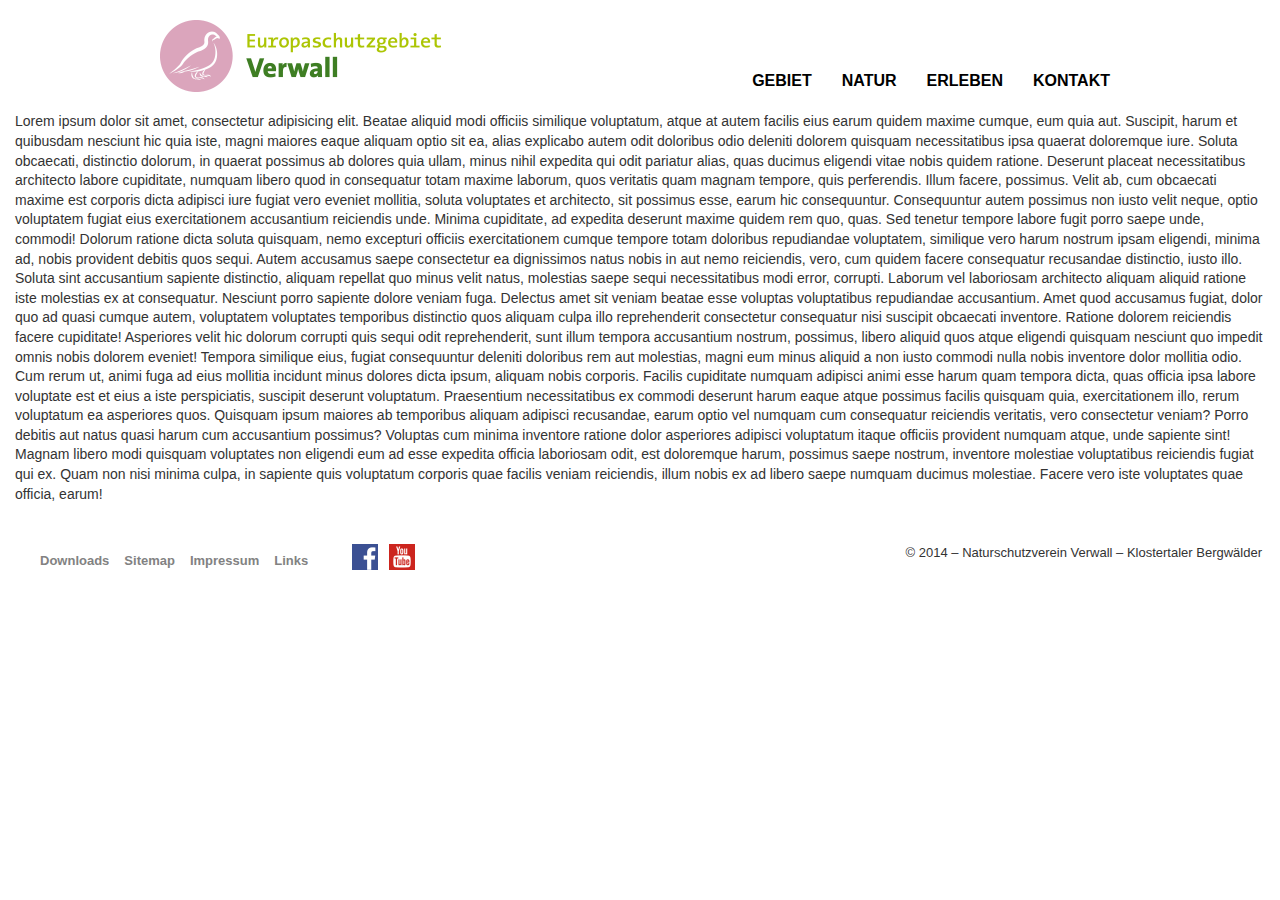
==== commit b7222a94: "upd" ====
--- a/index.html
+++ b/index.html
@@ -1,7 +1,7 @@
 <!DOCTYPE html>
 <html>
   <head>
-    <title>bootstrap </title>
+    <title>bootstrap</title>
     <meta charset="utf-8">
     <meta content="IE=edge, chrome=1" http-equiv="X-UA-Compatible">
     <meta content="yes" name="apple-mobile-web-app-capable">
@@ -10,7 +10,68 @@
     <meta content="width=device-width, initial-scale=1.0" name="viewport">
     <link href="css/screen.css" rel="stylesheet">
   </head>
-  <body> Lorem ipsum dolor sit amet, consectetur adipisicing elit. Consectetur alias, natus laborum odio delectus unde nulla soluta earum esse tempora ex beatae dolores recusandae, modi. Repudiandae facilis molestiae autem exercitationem?
+  <body>
+    <div class="out">
+      <div class="container-fluid">
+        <div class="row">
+          <div class="col-md-12 col-lg-12 col-sm-12">
+            <header class="header">
+              <div class="header-in"><a href="#" class="header-logo"></a>
+                <div class="nav-ico js-nav-mobile"></div>
+                <div class="nav-wrap">
+                  <div style="display: block;" class="nav">
+                    <ul class="nav-list">
+                      <li class="nav-list-item"><a href="#" class="nav-list-link">Gebiet</a>
+                        <ul class="dropdown">
+                          <li class="dropdown-item"><a href="#" class="dropdown-link">Übersicht</a></li>
+                          <li class="dropdown-item"><a href="#" class="dropdown-link">Gemeinden</a></li>
+                          <li class="dropdown-item"><a href="#" class="dropdown-link">Lebensräume</a></li>
+                        </ul>
+                      </li>
+                      <li class="nav-list-item"><a href="#" class="nav-list-link">Natur</a></li>
+                      <li class="nav-list-item"><a href="#" class="nav-list-link">Erleben</a></li>
+                      <li class="nav-list-item"><a href="#" class="nav-list-link">Kontakt</a></li>
+                    </ul>
+                  </div>
+                </div>
+              </div>
+            </header>
+          </div>
+        </div>
+      </div>
+      <div class="container-fluid">
+        <div class="row">
+          <div class="col-md-12"> Lorem ipsum dolor sit amet, consectetur adipisicing elit. Beatae aliquid modi officiis similique voluptatum, atque at autem facilis eius earum quidem maxime cumque, eum quia aut. Suscipit, harum et quibusdam nesciunt hic quia iste, magni maiores eaque aliquam optio sit ea, alias explicabo autem odit doloribus odio deleniti dolorem quisquam necessitatibus ipsa quaerat doloremque iure. Soluta obcaecati, distinctio dolorum, in quaerat possimus ab dolores quia ullam, minus nihil expedita qui odit pariatur alias, quas ducimus eligendi vitae nobis quidem ratione. Deserunt placeat necessitatibus architecto labore cupiditate, numquam libero quod in consequatur totam maxime laborum, quos veritatis quam magnam tempore, quis perferendis. Illum facere, possimus. Velit ab, cum obcaecati maxime est corporis dicta adipisci iure fugiat vero eveniet mollitia, soluta voluptates et architecto, sit possimus esse, earum hic consequuntur. Consequuntur autem possimus non iusto velit neque, optio voluptatem fugiat eius exercitationem accusantium reiciendis unde. Minima cupiditate, ad expedita deserunt maxime quidem rem quo, quas. Sed tenetur tempore labore fugit porro saepe unde, commodi! Dolorum ratione dicta soluta quisquam, nemo excepturi officiis exercitationem cumque tempore totam doloribus repudiandae voluptatem, similique vero harum nostrum ipsam eligendi, minima ad, nobis provident debitis quos sequi. Autem accusamus saepe consectetur ea dignissimos natus nobis in aut nemo reiciendis, vero, cum quidem facere consequatur recusandae distinctio, iusto illo. Soluta sint accusantium sapiente distinctio, aliquam repellat quo minus velit natus, molestias saepe sequi necessitatibus modi error, corrupti. Laborum vel laboriosam architecto aliquam aliquid ratione iste molestias ex at consequatur. Nesciunt porro sapiente dolore veniam fuga. Delectus amet sit veniam beatae esse voluptas voluptatibus repudiandae accusantium. Amet quod accusamus fugiat, dolor quo ad quasi cumque autem, voluptatem voluptates temporibus distinctio quos aliquam culpa illo reprehenderit consectetur consequatur nisi suscipit obcaecati inventore. Ratione dolorem reiciendis facere cupiditate! Asperiores velit hic dolorum corrupti quis sequi odit reprehenderit, sunt illum tempora accusantium nostrum, possimus, libero aliquid quos atque eligendi quisquam nesciunt quo impedit omnis nobis dolorem eveniet! Tempora similique eius, fugiat consequuntur deleniti doloribus rem aut molestias, magni eum minus aliquid a non iusto commodi nulla nobis inventore dolor mollitia odio. Cum rerum ut, animi fuga ad eius mollitia incidunt minus dolores dicta ipsum, aliquam nobis corporis. Facilis cupiditate numquam adipisci animi esse harum quam tempora dicta, quas officia ipsa labore voluptate est et eius a iste perspiciatis, suscipit deserunt voluptatum. Praesentium necessitatibus ex commodi deserunt harum eaque atque possimus facilis quisquam quia, exercitationem illo, rerum voluptatum ea asperiores quos. Quisquam ipsum maiores ab temporibus aliquam adipisci recusandae, earum optio vel numquam cum consequatur reiciendis veritatis, vero consectetur veniam? Porro debitis aut natus quasi harum cum accusantium possimus? Voluptas cum minima inventore ratione dolor asperiores adipisci voluptatum itaque officiis provident numquam atque, unde sapiente sint! Magnam libero modi quisquam voluptates non eligendi eum ad esse expedita officia laboriosam odit, est doloremque harum, possimus saepe nostrum, inventore molestiae voluptatibus reiciendis fugiat qui ex. Quam non nisi minima culpa, in sapiente quis voluptatum corporis quae facilis veniam reiciendis, illum nobis ex ad libero saepe numquam ducimus molestiae. Facere vero iste voluptates quae officia, earum!</div>
+        </div>
+      </div>
+      <div class="container-fluid">
+        <div class="row">
+          <div class="col-md-12 col-lg-12 col-sm-12">
+            <footer class="footer">
+              <div class="footer-in">
+                <div class="footer-nav">
+                  <ul class="footer-nav-list">
+                    <li class="footer-nav-item"><a href="#" class="footer-nav-link">Downloads</a></li>
+                    <li class="footer-nav-item"><a href="#" class="footer-nav-link">Sitemap</a></li>
+                    <li class="footer-nav-item"><a href="#" class="footer-nav-link">Impressum</a></li>
+                    <li class="footer-nav-item"><a href="#" class="footer-nav-link">Links</a></li>
+                  </ul>
+                </div>
+                <div class="footer-social">
+                  <ul class="footer-social-list">
+                    <li class="footer-social-item"><a href="#" class="footer-social-link fb"></a></li>
+                    <li class="footer-social-item"><a href="#" class="footer-social-link yt"></a></li>
+                  </ul>
+                </div>
+                <div class="footer-copy">
+                  <p>© 2014 – Naturschutzverein Verwall – Klostertaler Bergwälder</p>
+                </div>
+              </div>
+            </footer>
+          </div>
+        </div>
+      </div>
+    </div>
     <script data-headjs-load="js/init.js" src="js/lib/head.js"></script>
   </body>
 </html>--- a/css/screen.css
+++ b/css/screen.css
@@ -1,4 +1,4 @@
-/* normalize.css v3.0.1 | MIT License | git.io/normalize */
+/*! normalize.css v3.0.1 | MIT License | git.io/normalize */
 html { font-family: sans-serif; -ms-text-size-adjust: 100%; -webkit-text-size-adjust: 100%; }
 
 body { margin: 0; }
@@ -98,7 +98,6 @@
   .table { border-collapse: collapse !important; }
   .table-bordered th, .table-bordered td { border: 1px solid #ddd !important; } }
 @font-face { font-family: 'Glyphicons Halflings'; src: url("bootstrap/glyphicons-halflings-regular.eot"); src: url("bootstrap/glyphicons-halflings-regular.eot?#iefix") format("embedded-opentype"), url("bootstrap/glyphicons-halflings-regular.woff") format("woff"), url("bootstrap/glyphicons-halflings-regular.ttf") format("truetype"), url("bootstrap/glyphicons-halflings-regular.svg#glyphicons_halflingsregular") format("svg"); }
-
 .glyphicon { position: relative; top: 1px; display: inline-block; font-family: 'Glyphicons Halflings'; font-style: normal; font-weight: normal; line-height: 1; -webkit-font-smoothing: antialiased; -moz-osx-font-smoothing: grayscale; }
 
 .glyphicon-asterisk:before { content: "\2a"; }
@@ -505,7 +504,7 @@
 
 *:before, *:after { -webkit-box-sizing: border-box; -moz-box-sizing: border-box; box-sizing: border-box; }
 
-html { font-size: 10px; -webkit-tap-highlight-color: rgba(0, 0, 0, 0); }
+html { font-size: 10px; -webkit-tap-highlight-color: transparent; }
 
 body { font-family: "Helvetica Neue", Helvetica, Arial, sans-serif; font-size: 14px; line-height: 1.42857; color: #333333; background-color: white; }
 
@@ -1622,15 +1621,13 @@
 
 @-webkit-keyframes progress-bar-stripes { from { background-position: 40px 0; }
   to { background-position: 0 0; } }
-
 @keyframes progress-bar-stripes { from { background-position: 40px 0; }
   to { background-position: 0 0; } }
-
 .progress { overflow: hidden; height: 20px; margin-bottom: 20px; background-color: whitesmoke; border-radius: 4px; -webkit-box-shadow: inset 0 1px 2px rgba(0, 0, 0, 0.1); box-shadow: inset 0 1px 2px rgba(0, 0, 0, 0.1); }
 
 .progress-bar { float: left; width: 0%; height: 100%; font-size: 12px; line-height: 20px; color: white; text-align: center; background-color: #216895; -webkit-box-shadow: inset 0 -1px 0 rgba(0, 0, 0, 0.15); box-shadow: inset 0 -1px 0 rgba(0, 0, 0, 0.15); -webkit-transition: width 0.6s ease; -o-transition: width 0.6s ease; transition: width 0.6s ease; }
 
-.progress-striped .progress-bar, .progress-bar-striped { background-image: -webkit-linear-gradient(45deg, rgba(255, 255, 255, 0.15) 25%, transparent 25%, transparent 50%, rgba(255, 255, 255, 0.15) 50%, rgba(255, 255, 255, 0.15) 75%, transparent 75%, transparent); background-image: -o-linear-gradient(45deg, rgba(255, 255, 255, 0.15) 25%, transparent 25%, transparent 50%, rgba(255, 255, 255, 0.15) 50%, rgba(255, 255, 255, 0.15) 75%, transparent 75%, transparent); background-image: linear-gradient(45deg, rgba(255, 255, 255, 0.15) 25%, transparent 25%, transparent 50%, rgba(255, 255, 255, 0.15) 50%, rgba(255, 255, 255, 0.15) 75%, transparent 75%, transparent); background-size: 40px 40px; }
+.progress-striped .progress-bar, .progress-bar-striped { background-image: -webkit-linear-gradient(45deg, rgba(255, 255, 255, 0.15) 25%, transparent 25%, transparent 50%, rgba(255, 255, 255, 0.15) 50%, rgba(255, 255, 255, 0.15) 75%, transparent 75%, transparent); background-image: -o-linear-gradient(45deg, rgba(255, 255, 255, 0.15) 25%, transparent 25%, transparent 50%, rgba(255, 255, 255, 0.15) 50%, rgba(255, 255, 255, 0.15) 75%, transparent 75%, transparent); background-image: linear-gradient(45deg, rgba(255, 255, 255, 0.15) 25%, rgba(0, 0, 0, 0) 25%, rgba(0, 0, 0, 0) 50%, rgba(255, 255, 255, 0.15) 50%, rgba(255, 255, 255, 0.15) 75%, rgba(0, 0, 0, 0) 75%, rgba(0, 0, 0, 0)); background-size: 40px 40px; }
 
 .progress.active .progress-bar, .progress-bar.active { -webkit-animation: progress-bar-stripes 2s linear infinite; -o-animation: progress-bar-stripes 2s linear infinite; animation: progress-bar-stripes 2s linear infinite; }
 
@@ -1638,16 +1635,16 @@
 .progress-bar[aria-valuenow="0"] { color: #777777; min-width: 30px; background-color: transparent; background-image: none; box-shadow: none; }
 
 .progress-bar-success { background-color: #5cb85c; }
-.progress-striped .progress-bar-success { background-image: -webkit-linear-gradient(45deg, rgba(255, 255, 255, 0.15) 25%, transparent 25%, transparent 50%, rgba(255, 255, 255, 0.15) 50%, rgba(255, 255, 255, 0.15) 75%, transparent 75%, transparent); background-image: -o-linear-gradient(45deg, rgba(255, 255, 255, 0.15) 25%, transparent 25%, transparent 50%, rgba(255, 255, 255, 0.15) 50%, rgba(255, 255, 255, 0.15) 75%, transparent 75%, transparent); background-image: linear-gradient(45deg, rgba(255, 255, 255, 0.15) 25%, transparent 25%, transparent 50%, rgba(255, 255, 255, 0.15) 50%, rgba(255, 255, 255, 0.15) 75%, transparent 75%, transparent); }
+.progress-striped .progress-bar-success { background-image: -webkit-linear-gradient(45deg, rgba(255, 255, 255, 0.15) 25%, transparent 25%, transparent 50%, rgba(255, 255, 255, 0.15) 50%, rgba(255, 255, 255, 0.15) 75%, transparent 75%, transparent); background-image: -o-linear-gradient(45deg, rgba(255, 255, 255, 0.15) 25%, transparent 25%, transparent 50%, rgba(255, 255, 255, 0.15) 50%, rgba(255, 255, 255, 0.15) 75%, transparent 75%, transparent); background-image: linear-gradient(45deg, rgba(255, 255, 255, 0.15) 25%, rgba(0, 0, 0, 0) 25%, rgba(0, 0, 0, 0) 50%, rgba(255, 255, 255, 0.15) 50%, rgba(255, 255, 255, 0.15) 75%, rgba(0, 0, 0, 0) 75%, rgba(0, 0, 0, 0)); }
 
 .progress-bar-info { background-color: #5bc0de; }
-.progress-striped .progress-bar-info { background-image: -webkit-linear-gradient(45deg, rgba(255, 255, 255, 0.15) 25%, transparent 25%, transparent 50%, rgba(255, 255, 255, 0.15) 50%, rgba(255, 255, 255, 0.15) 75%, transparent 75%, transparent); background-image: -o-linear-gradient(45deg, rgba(255, 255, 255, 0.15) 25%, transparent 25%, transparent 50%, rgba(255, 255, 255, 0.15) 50%, rgba(255, 255, 255, 0.15) 75%, transparent 75%, transparent); background-image: linear-gradient(45deg, rgba(255, 255, 255, 0.15) 25%, transparent 25%, transparent 50%, rgba(255, 255, 255, 0.15) 50%, rgba(255, 255, 255, 0.15) 75%, transparent 75%, transparent); }
+.progress-striped .progress-bar-info { background-image: -webkit-linear-gradient(45deg, rgba(255, 255, 255, 0.15) 25%, transparent 25%, transparent 50%, rgba(255, 255, 255, 0.15) 50%, rgba(255, 255, 255, 0.15) 75%, transparent 75%, transparent); background-image: -o-linear-gradient(45deg, rgba(255, 255, 255, 0.15) 25%, transparent 25%, transparent 50%, rgba(255, 255, 255, 0.15) 50%, rgba(255, 255, 255, 0.15) 75%, transparent 75%, transparent); background-image: linear-gradient(45deg, rgba(255, 255, 255, 0.15) 25%, rgba(0, 0, 0, 0) 25%, rgba(0, 0, 0, 0) 50%, rgba(255, 255, 255, 0.15) 50%, rgba(255, 255, 255, 0.15) 75%, rgba(0, 0, 0, 0) 75%, rgba(0, 0, 0, 0)); }
 
 .progress-bar-warning { background-color: #f0ad4e; }
-.progress-striped .progress-bar-warning { background-image: -webkit-linear-gradient(45deg, rgba(255, 255, 255, 0.15) 25%, transparent 25%, transparent 50%, rgba(255, 255, 255, 0.15) 50%, rgba(255, 255, 255, 0.15) 75%, transparent 75%, transparent); background-image: -o-linear-gradient(45deg, rgba(255, 255, 255, 0.15) 25%, transparent 25%, transparent 50%, rgba(255, 255, 255, 0.15) 50%, rgba(255, 255, 255, 0.15) 75%, transparent 75%, transparent); background-image: linear-gradient(45deg, rgba(255, 255, 255, 0.15) 25%, transparent 25%, transparent 50%, rgba(255, 255, 255, 0.15) 50%, rgba(255, 255, 255, 0.15) 75%, transparent 75%, transparent); }
+.progress-striped .progress-bar-warning { background-image: -webkit-linear-gradient(45deg, rgba(255, 255, 255, 0.15) 25%, transparent 25%, transparent 50%, rgba(255, 255, 255, 0.15) 50%, rgba(255, 255, 255, 0.15) 75%, transparent 75%, transparent); background-image: -o-linear-gradient(45deg, rgba(255, 255, 255, 0.15) 25%, transparent 25%, transparent 50%, rgba(255, 255, 255, 0.15) 50%, rgba(255, 255, 255, 0.15) 75%, transparent 75%, transparent); background-image: linear-gradient(45deg, rgba(255, 255, 255, 0.15) 25%, rgba(0, 0, 0, 0) 25%, rgba(0, 0, 0, 0) 50%, rgba(255, 255, 255, 0.15) 50%, rgba(255, 255, 255, 0.15) 75%, rgba(0, 0, 0, 0) 75%, rgba(0, 0, 0, 0)); }
 
 .progress-bar-danger { background-color: #d9534f; }
-.progress-striped .progress-bar-danger { background-image: -webkit-linear-gradient(45deg, rgba(255, 255, 255, 0.15) 25%, transparent 25%, transparent 50%, rgba(255, 255, 255, 0.15) 50%, rgba(255, 255, 255, 0.15) 75%, transparent 75%, transparent); background-image: -o-linear-gradient(45deg, rgba(255, 255, 255, 0.15) 25%, transparent 25%, transparent 50%, rgba(255, 255, 255, 0.15) 50%, rgba(255, 255, 255, 0.15) 75%, transparent 75%, transparent); background-image: linear-gradient(45deg, rgba(255, 255, 255, 0.15) 25%, transparent 25%, transparent 50%, rgba(255, 255, 255, 0.15) 50%, rgba(255, 255, 255, 0.15) 75%, transparent 75%, transparent); }
+.progress-striped .progress-bar-danger { background-image: -webkit-linear-gradient(45deg, rgba(255, 255, 255, 0.15) 25%, transparent 25%, transparent 50%, rgba(255, 255, 255, 0.15) 50%, rgba(255, 255, 255, 0.15) 75%, transparent 75%, transparent); background-image: -o-linear-gradient(45deg, rgba(255, 255, 255, 0.15) 25%, transparent 25%, transparent 50%, rgba(255, 255, 255, 0.15) 50%, rgba(255, 255, 255, 0.15) 75%, transparent 75%, transparent); background-image: linear-gradient(45deg, rgba(255, 255, 255, 0.15) 25%, rgba(0, 0, 0, 0) 25%, rgba(0, 0, 0, 0) 50%, rgba(255, 255, 255, 0.15) 50%, rgba(255, 255, 255, 0.15) 75%, rgba(0, 0, 0, 0) 75%, rgba(0, 0, 0, 0)); }
 
 .media, .media-body { overflow: hidden; zoom: 1; }
 
@@ -1923,7 +1920,7 @@
 .carousel-control .icon-next:before { content: '\203a'; }
 
 .carousel-indicators { position: absolute; bottom: 10px; left: 50%; z-index: 15; width: 60%; margin-left: -30%; padding-left: 0; list-style: none; text-align: center; }
-.carousel-indicators li { display: inline-block; width: 10px; height: 10px; margin: 1px; text-indent: -999px; border: 1px solid white; border-radius: 10px; cursor: pointer; background-color: #000 \9; background-color: rgba(0, 0, 0, 0); }
+.carousel-indicators li { display: inline-block; width: 10px; height: 10px; margin: 1px; text-indent: -999px; border: 1px solid white; border-radius: 10px; cursor: pointer; background-color: #000 \9; background-color: transparent; }
 .carousel-indicators .active { margin: 0; width: 12px; height: 12px; background-color: white; }
 
 .carousel-caption { position: absolute; left: 15%; right: 15%; bottom: 20px; z-index: 10; padding-top: 20px; padding-bottom: 20px; color: white; text-align: center; text-shadow: 0 1px 2px rgba(0, 0, 0, 0.6); }
@@ -1934,6 +1931,12 @@
   .carousel-control .glyphicon-chevron-right, .carousel-control .icon-next { margin-right: -15px; }
   .carousel-caption { left: 20%; right: 20%; padding-bottom: 30px; }
   .carousel-indicators { bottom: 20px; } }
+.carousel-fade .carousel-inner .item { opacity: 0; transition-property: opacity; }
+.carousel-fade .carousel-inner .active { opacity: 1; }
+.carousel-fade .carousel-inner .active.left, .carousel-fade .carousel-inner .active.right { left: 0; opacity: 0; z-index: 1; }
+.carousel-fade .carousel-inner .next.left, .carousel-fade .carousel-inner .prev.right { opacity: 1; }
+.carousel-fade .carousel-control { z-index: 2; }
+
 .clearfix:before, .clearfix:after { content: " "; display: table; }
 .clearfix:after { clear: both; }
 
@@ -1956,7 +1959,6 @@
 .affix { position: fixed; -webkit-transform: translate3d(0, 0, 0); transform: translate3d(0, 0, 0); }
 
 @-ms-viewport { width: device-width; }
-
 .visible-xs, .visible-sm, .visible-md, .visible-lg { display: none !important; }
 
 .visible-xs-block, .visible-xs-inline, .visible-xs-inline-block, .visible-sm-block, .visible-sm-inline, .visible-sm-inline-block, .visible-md-block, .visible-md-inline, .visible-md-inline-block, .visible-lg-block, .visible-lg-inline, .visible-lg-inline-block { display: none !important; }
@@ -2021,4 +2023,82 @@
 @media print { .visible-print-inline-block { display: inline-block !important; } }
 
 @media print { .hidden-print { display: none !important; } }
-.logo { background: url('../img/icons-se56dbb8795.png') 0 0 no-repeat; width: 120px; height: 20px; display: inline-block; }
+.header .header-in { width: 960px; margin-left: auto; margin-right: auto; }
+@media only screen and (max-width: 980px) { .header .header-in { width: 100%; } }
+
+.wrap { width: 960px; margin-left: auto; margin-right: auto; }
+@media only screen and (max-width: 980px) { .wrap { width: 100%; } }
+
+body { margin: 0; font-size: 14px; font-family: Arial, sans-serif; line-height: 1.4; -webkit-font-smoothing: antialiased; -moz-osx-font-smoothing: antialiased; }
+
+.header { margin: 0 -15px; }
+.header .header-in { *zoom: 1; }
+.header .header-in:after { content: " "; display: table; clear: both; }
+@media only screen and (max-width: 980px) { .header .header-in { padding: 0 30px; } }
+.header .header-logo { float: left; margin: 20px 0 20px 0px; background: url('../img/icons-s552c60ff52.png') 0 -57px no-repeat; width: 281px; height: 72px; }
+@media only screen and (max-width: 768px) { .header .header-logo { margin: 20px 0 20px 0px; } }
+
+.nav-ico { background: url('../img/icons-s552c60ff52.png') 0 -139px no-repeat; width: 41px; height: 29px; display: none; float: right; margin-top: 43px; cursor: pointer; }
+@media only screen and (max-width: 768px) { .nav-ico { margin-right: 0px; display: inline-block; } }
+
+@media only screen and (max-width: 768px) { .nav-wrap { margin: 0 -30px; } }
+
+.nav { margin: 60px 0 0px; float: right; }
+@media only screen and (max-width: 768px) { .nav { margin: 42px 0px 0; float: none; clear: both; } }
+.nav > .nav-list { padding: 0; *zoom: 1; list-style: none; }
+.nav > .nav-list:after { content: " "; display: table; clear: both; }
+.nav > .nav-list > .nav-list-item { float: left; margin-left: 10px; position: relative; }
+.nav > .nav-list > .nav-list-item:first-child { margin-left: 0; }
+@media only screen and (max-width: 768px) { .nav > .nav-list > .nav-list-item { float: none; margin-left: 0; margin-bottom: 1px; position: relative; }
+  .nav > .nav-list > .nav-list-item:before { content: ""; background: url('../img/icons-s552c60ff52.png') 0 -36px no-repeat; width: 22px; height: 11px; position: absolute; top: 16px; right: 35px; }
+  .nav > .nav-list > .nav-list-item:hover:before { -webkit-transform: rotate(180deg); -ms-transform: rotate(180deg); -o-transform: rotate(180deg); transform: rotate(180deg); } }
+.nav > .nav-list > .nav-list-item:hover .dropdown, .nav > .nav-list > .nav-list-item.is-drop .dropdown { display: block; }
+.nav > .nav-list > .nav-list-item:hover:before, .nav > .nav-list > .nav-list-item.is-drop:before { -webkit-transform: rotate(180deg); -ms-transform: rotate(180deg); -o-transform: rotate(180deg); transform: rotate(180deg); }
+.nav > .nav-list > .nav-list-item:hover .nav-list-link, .nav > .nav-list > .nav-list-item.is-drop .nav-list-link { background: whitesmoke; }
+.nav > .nav-list > .nav-list-item > .nav-list-link { display: block; padding: 10px; font-size: 16px; text-transform: uppercase; font-weight: bold; color: black; }
+@media only screen and (max-width: 768px) { .nav > .nav-list > .nav-list-item > .nav-list-link { padding: 10px 30px; background: whitesmoke; } }
+.nav > .nav-list > .nav-list-item > .nav-list-link:hover { text-decoration: none; }
+
+.dropdown { display: none; width: 165px; padding: 0; list-style: none; position: absolute; left: 0; right: 0; top: 100%; z-index: 100; }
+@media only screen and (max-width: 768px) { .dropdown { width: 100%; position: static; } }
+.dropdown .dropdown-item { padding: 0; }
+.dropdown .dropdown-link { display: block; padding: 10px; background: whitesmoke; font-size: 13px; font-weight: bold; }
+@media only screen and (max-width: 768px) { .dropdown .dropdown-link { padding: 10px 33px; background: white; border-bottom: 1px solid whitesmoke; color: black; } }
+.dropdown .dropdown-link:hover { color: #aac300; text-decoration: none; }
+
+.slider { margin: 0 -15px 50px; }
+.slider .slider-in { margin: 0; }
+.slider .carousel-inner .item { height: 350px; background-repeat: no-repeat; background-size: cover; background-position: 50% 50%; }
+.slider .carousel-indicators { width: 960px; text-align: right; bottom: -50px; }
+.slider .carousel-indicators li { width: 8px; height: 8px; -moz-border-radius: 4px; -webkit-border-radius: 4px; border-radius: 4px; margin: 0; background: black; }
+.slider .carousel-indicators li.active { background: #3c7d23; }
+
+.footer { margin: 40px 0 30px; margin: 40px -15px 30px; }
+.footer .footer-in { position: relative; }
+.footer .footer-nav { display: inline-block; }
+@media only screen and (max-width: 980px) { .footer .footer-nav { width: 100%; margin-bottom: 35px; text-align: center; } }
+.footer .footer-nav .footer-nav-list { margin: 0; *zoom: 1; list-style: none; }
+.footer .footer-nav .footer-nav-list:after { content: " "; display: table; clear: both; }
+@media only screen and (max-width: 980px) { .footer .footer-nav .footer-nav-list { padding: 0; display: block; } }
+.footer .footer-nav .footer-nav-item { float: left; margin-left: 15px; }
+@media only screen and (max-width: 980px) { .footer .footer-nav .footer-nav-item { float: none; margin-left: 0; } }
+.footer .footer-nav .footer-nav-item:first-child { margin-left: 0; }
+.footer .footer-nav .footer-nav-link { font-size: 13px; font-weight: bold; color: #828282; }
+@media only screen and (max-width: 980px) { .footer .footer-nav .footer-nav-link { display: block; height: 45px; line-height: 45px; border-bottom: 1px solid whitesmoke; } }
+.footer .footer-nav .footer-nav-link:hover { text-decoration: none; color: #cccccc; }
+.footer .footer-social { display: inline-block; }
+@media only screen and (max-width: 980px) { .footer .footer-social { width: 100%; margin-bottom: 15px; text-align: center; } }
+.footer .footer-social .footer-social-list { margin: 0; *zoom: 1; list-style: none; }
+.footer .footer-social .footer-social-list:after { content: " "; display: table; clear: both; }
+@media only screen and (max-width: 980px) { .footer .footer-social .footer-social-list { display: inline-block; padding: 0; } }
+.footer .footer-social .footer-social-item { float: left; margin-left: 11px; }
+.footer .footer-social .footer-social-item:first-child { margin-left: 0; }
+.footer .footer-social .footer-social-link { display: block; -webkit-transition: all linear 0.2s; -o-transition: all linear 0.2s; transition: all linear 0.2s; }
+.footer .footer-social .footer-social-link:hover { -webkit-transition: all linear 0.2s; -o-transition: all linear 0.2s; transition: all linear 0.2s; opacity: 0.8; filter: alpha(opacity=80); }
+.footer .footer-copy { position: absolute; right: 18px; top: 0; display: inline-block; font-size: 13px; }
+@media only screen and (max-width: 980px) { .footer .footer-copy { position: static; width: 100%; font-size: 11px; text-align: center; } }
+.footer .footer-copy p { margin: 0; }
+
+.fb { background: url('../img/icons-s552c60ff52.png') 0 0 no-repeat; width: 26px; height: 26px; }
+
+.yt { background: url('../img/icons-s552c60ff52.png') 0 -178px no-repeat; width: 26px; height: 26px; }
